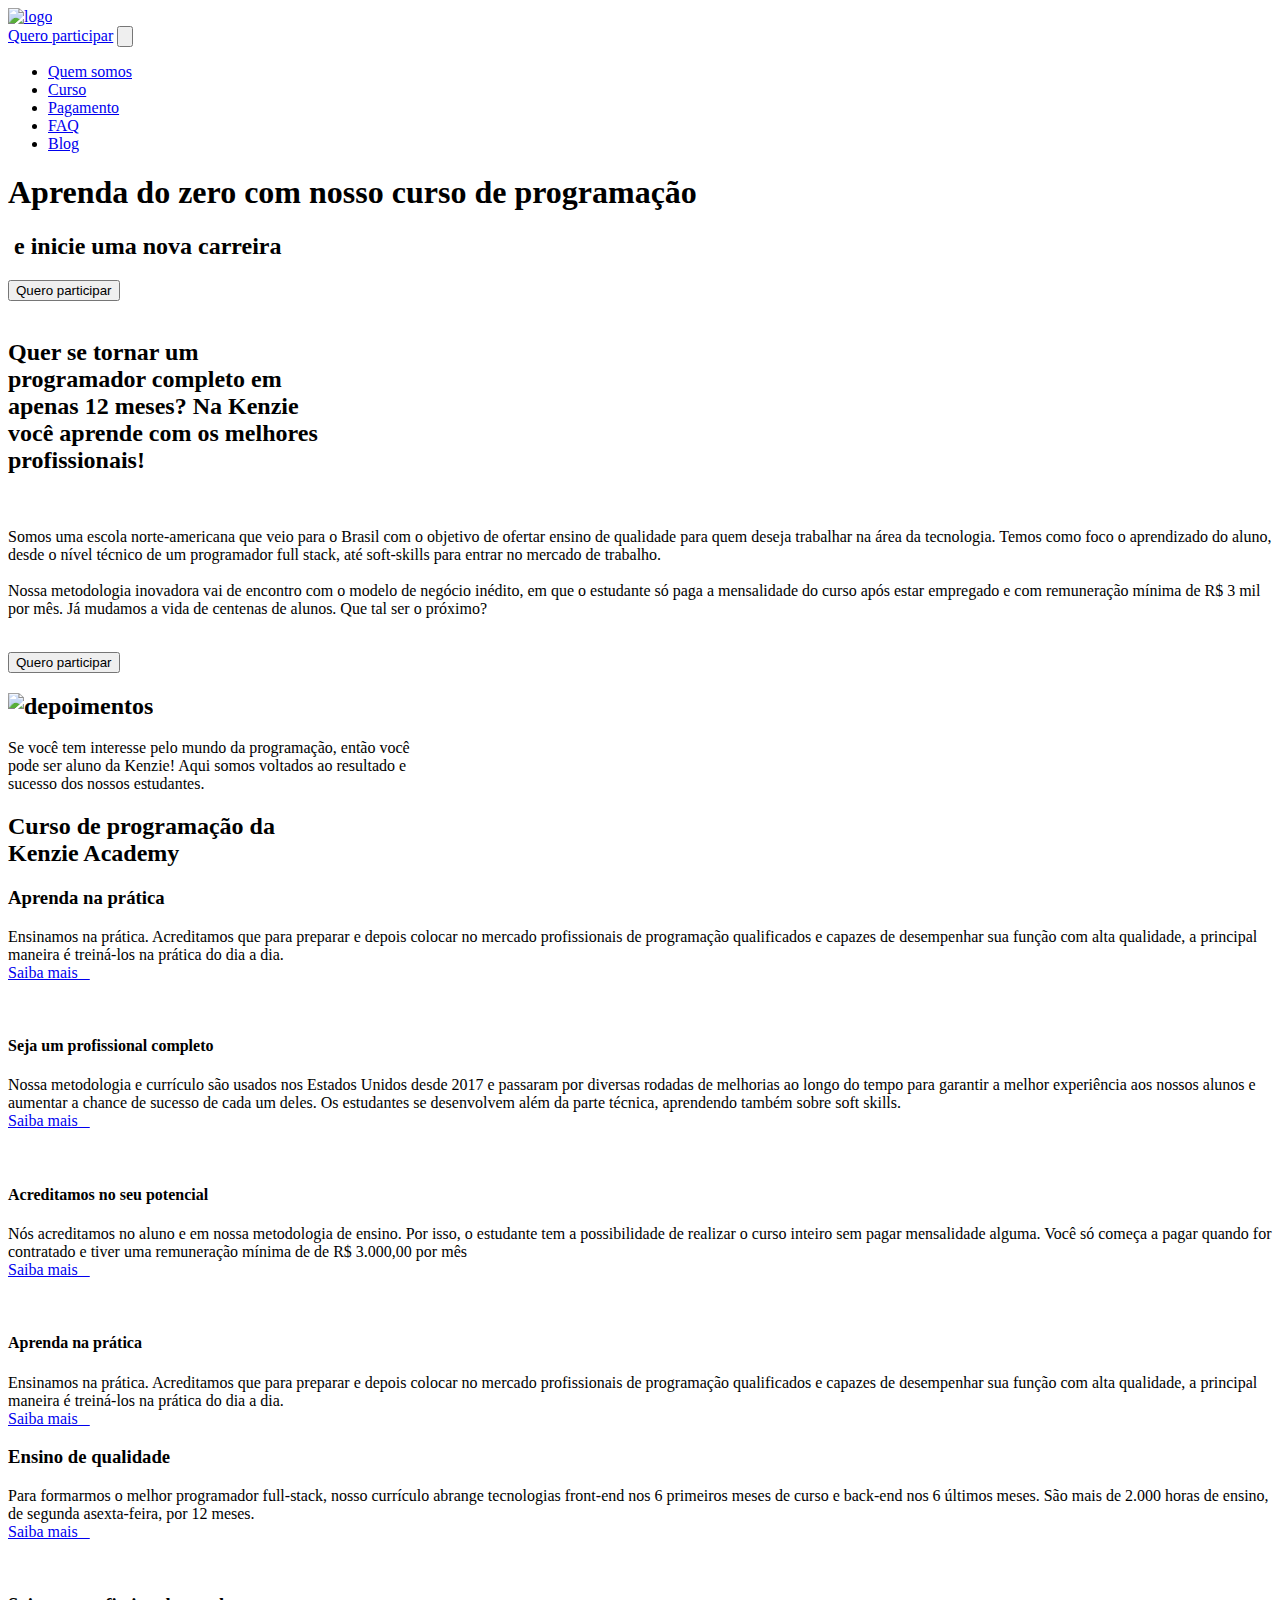
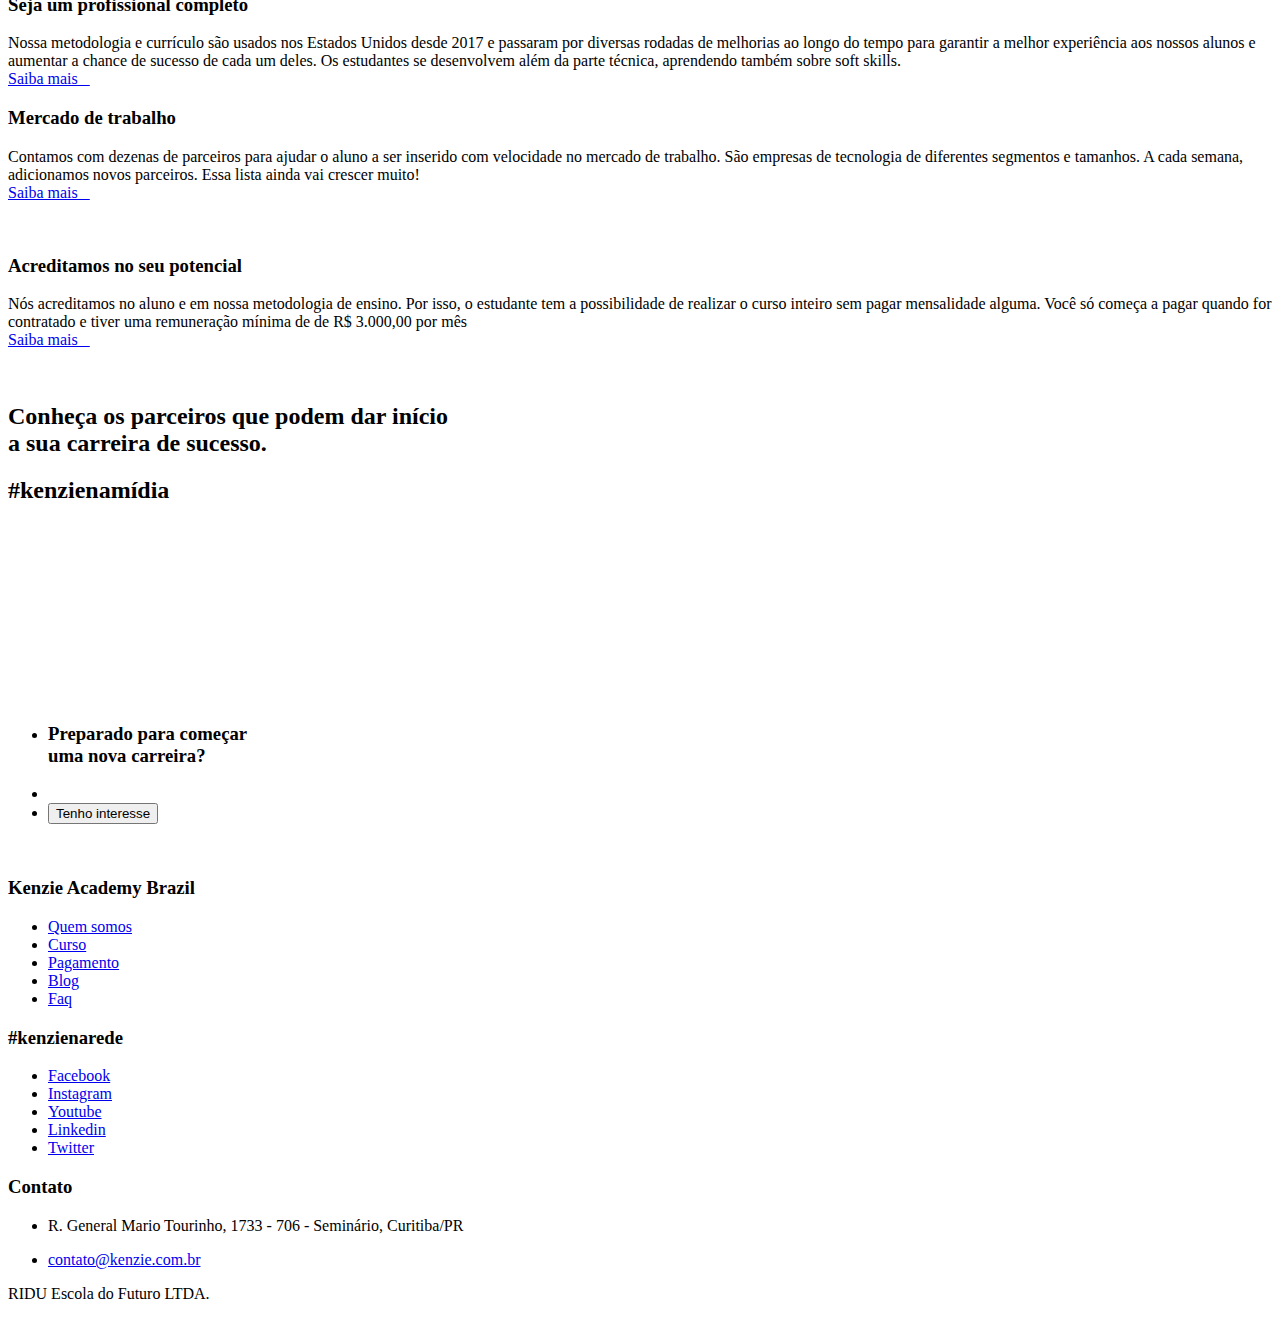
==== index.html @ a4f698b7 "feat: links change" ====
<!DOCTYPE html>
<html lang="en">
  <head>
    <!-- Required meta tags -->
    <meta charset="utf-8" />
    <meta
      name="viewport"
      content="width=device-width, initial-scale=1, shrink-to-fit=no"
    />
    <meta property="og:url" content="https://kenzie.com.br" />

    <meta property="og:type" content="website" />
    <meta
      name="keywords"
      content="Kenzie Academy;Kenzie;curso de programação"
    />
    <meta
      name="description"
      content="Torne-se um desenvolvedor em 12 meses com o curso de programação online da Kenzie Academy Brasil e comece a pagar após estar empregado. Confira!"
    />
    <meta
      property="og:title"
      content="Kenzie Academy Brasil - Aprenda programação em 12 meses"
    />
    <meta
      property="og:site_name"
      content="Comece aqui sua carreira em tecnologia! | Kenzie Academy Brazil"
    />
    <meta
      property="og:description"
      content="Torne-se um desenvolvedor em 12 meses com o curso de programação online da Kenzie Academy Brasil e comece a pagar após estar empregado. Confira!"
    />
    <meta property="og:image" content="site-miniatura.png" />

    <meta
      name="google-site-verification"
      content="zRpAAmIwYJ92muT7FJty8yEGQP0RwvdbhEOCp7cR6bg"
    />

    <!-- Google Tag Manager -->
    <script>
      (function (w, d, s, l, i) {
        w[l] = w[l] || [];
        w[l].push({
          "gtm.start": new Date().getTime(),
          event: "gtm.js",
        });
        var f = d.getElementsByTagName(s)[0],
          j = d.createElement(s),
          dl = l != "dataLayer" ? "&l=" + l : "";
        j.async = true;
        j.src = "https://www.googletagmanager.com/gtm.js?id=" + i + dl;
        f.parentNode.insertBefore(j, f);
      })(window, document, "script", "dataLayer", "GTM-NB5L2PM");
    </script>

    <!-- Bootstrap CSS -->

    <link rel="stylesheet" href="css/bootstrap.min.css" />
    <link rel="stylesheet" href="css/style.css" />
    <link rel="stylesheet" href="css/aos.scss" />
    <link rel="stylesheet" href="css/aos.css" />
    <link rel="stylesheet" href="css/responsive.css" />
    <link rel="icon" href="images/favicon.png" type="image/png" sizes="16x16" />
    <link
      rel="stylesheet"
      href="https://cdnjs.cloudflare.com/ajax/libs/OwlCarousel2/2.3.4/assets/owl.carousel.css"
    />
    <link
      rel="stylesheet"
      href="https://cdnjs.cloudflare.com/ajax/libs/OwlCarousel2/2.3.4/assets/owl.theme.default.css"
    />
    <link
      href="https://fonts.googleapis.com/css2?family=Montserrat:wght@300;400;500;600;700&display=swap"
      rel="stylesheet"
    />
    <title>Kenzie Academy Brasil: Curso de Programação Online</title>
    <!-- Google Tag Manager -->
    <script>
      (function (w, d, s, l, i) {
        w[l] = w[l] || [];
        w[l].push({ "gtm.start": new Date().getTime(), event: "gtm.js" });
        var f = d.getElementsByTagName(s)[0],
          j = d.createElement(s),
          dl = l != "dataLayer" ? "&l=" + l : "";
        j.async = true;
        j.src = "https://www.googletagmanager.com/gtm.js?id=" + i + dl;
        f.parentNode.insertBefore(j, f);
      })(window, document, "script", "dataLayer", "GTM-NB5L2PM");
    </script>
    <!-- End Google Tag Manager -->
  </head>
  <body>
    <!-- Google Tag Manager (noscript) -->
    <noscript
      ><iframe
        src="https://www.googletagmanager.com/ns.html?id=GTM-NB5L2PM"
        height="0"
        width="0"
        style="display: none; visibility: hidden"
      ></iframe
    ></noscript>
    <!-- End Google Tag Manager (noscript) -->
    <!-- //========================================================================================
/*                                                                                      *
 *                                  header starts here                                  *
 *                                                                                      */
//========================================================================================
 -->

 <header class="header sub-header">
  <nav class="navbar fixed-top navbar-light navbar-expand-lg">
    <div class="container">
      <a class="navbar-brand" href="https://kenzie.com.br/">
        <img src="images/logoblue.svg" alt="logo" class="logo" />
      </a>
      <div class="d-flex flex-row order-2 order-lg-3">
        <a
          href="https://formulario.kenzie.com.br/inscricao-kenzie-mar21"
          class="btn btn-purple btn-primary btn-navbar"
          >Quero participar</a
        >

        <button
          class="navbar-toggler"
          type="button"
          data-toggle="collapse"
          data-target="#navbarNavDropdown"
        >
          <img src="images/hamburger.png" alt="" class="hamburger" />
        </button>
      </div>
      <div
        class="collapse navbar-collapse order-3 order-lg-2"
        id="navbarNavDropdown"
      >
        <ul class="navbar-nav ml-auto">
          <li class="nav-item">
            <a
              class="nav-link active"
              href="https://kenzie.com.br/quem-somos.html"
              title="Quem somos"
              >Quem somos</a
            >
          </li>
          <li class="nav-item">
            <a
              class="nav-link"
              href="https://kenzie.com.br/curriculo.html"
              title="Curso"
              >Curso</a
            >
          </li>
          <li class="nav-item">
            <a
              class="nav-link"
              href="https://kenzie.com.br/pagamento.html"
              title="Pagamento"
              >Pagamento</a
            >
          </li>
          <li class="nav-item">
            <a
              class="nav-link"
              href="https://kenzie.com.br/faq.html"
              title="FAQ"
              >FAQ  </a
            >
          </li>
          <li class="nav-item">
            <a class="nav-link" href="https://kenzie.com.br/blog/" title="Blog">Blog</a>
          </li>
        </ul>
      </div>
    </div>
  </nav>
</header>
    <!-- //========================================================================================
/*                                                                                      *
 *                                  banner starts here                                  *
 *                                                                                      */
//========================================================================================
 -->
  <section class="home-banner">
    <div class="container">
      <div class="row align-items-center">
        <div class="col-md-6">
          <h1 class="home-banner-h1">Aprenda do zero com nosso curso de programação</h1>
          <h2 class="home-banner-h2">
            &nbsp;e inicie uma nova carreira
          </h2>
          <a href="https://formulario.kenzie.com.br/inscricao-kenzie-mar21"
            ><button class="btn btn-purple btn-primary home-banner-button">
              Quero participar
            </button></a
          >
        </div>
        <div class="col-md-6">
          <div class="img-cover-home">
            <picture>
            <img src="images/banner-isa-pegoraro.png" alt="" class="img-fluid banner-img-home" />
            </picture>
          </div>
        </div>
      </div>
    </div>
  </section>
    <!-- //========================================================================================
/*                                                                                      *
 *                                  Quer se tornar                                 *
 *                                                                                      */
//========================================================================================
 -->
    <section class="quer-torner" id="quer-below">
      <div class="container">
        <div class="row align-items-center">
          <div class="col-lg-6">
            <h2 class="tornar-h2">
              Quer se tornar um
              <span class="quer-none"><br /></span> programador completo em<span
                class="quer-none"
                ><br
              /></span>
              apenas 12 meses? Na Kenzie
              <span class="quer-none"><br /></span> você aprende com os melhores
              <span class="quer-none"><br /></span> profissionais!
            </h2>
            <img src="images/LINES.png" alt="" class="multi-lines" />
            
            <img
              src="images/st.svg"
              alt=""
              class="ka-sticker"
              data-aos="fade-right"
              data-aos-easing="ease-in-sine"
              data-aos-duration="1000"
            />
          </div>
          <div class="col-lg-6" id="mbl-none">
            <p class=tornar-p>
              Somos uma escola norte-americana que veio para o Brasil com o
              objetivo de ofertar ensino de qualidade para quem deseja trabalhar
              na área da tecnologia. Temos como foco o aprendizado do aluno,
              desde o nível técnico de um programador full stack, até
              soft-skills para entrar no mercado de trabalho.
              <br /><br />
              Nossa metodologia inovadora vai de encontro com o modelo de
              negócio inédito, em que o estudante só paga a mensalidade do curso
              após estar empregado e com remuneração mínima de R$ 3 mil por mês.
              Já mudamos a vida de centenas de alunos. Que tal ser o próximo?
            </p>
            <br />
            <a href="https://formulario.kenzie.com.br/inscricao-kenzie-mar21"
              ><button class="btn btn-purple btn-primary somos-button">
                Quero participar
              </button></a
            >
          </div>
        </div>
      </div>
    </section>
    <!-- //========================================================================================
/*                                                                                      *
 *                                  depoimentos                                *
 *                                                                                      */
//========================================================================================
 -->
    <section class="depoimentos">
      <div class="container">
        <div class="row">
          <div class="col-12">
            <h2>
              <img
                src="images/depoimentos.svg"
                alt="depoimentos"
                class="d-block mx-auto depo-sticker"
              />
            </h2>
            <p class="text-center depoi-para">
              Se você tem interesse pelo mundo da programação, então você
              <span class="depoi-none"><br /></span> pode ser aluno da Kenzie!
              Aqui somos voltados ao resultado e
              <span class="depoi-none"><br /></span> sucesso dos nossos
              estudantes.
            </p>
          </div>
        </div>
        <div class="row" id="owl-innero">
          <div class="owl-carousel big-carousel">

            <div class="item">
              <div class="col-12">
                <div class="carousel-padd">
                  <img
                    src="images/comma.png"
                    alt=""
                    class="d-block mx-auto comma"
                  />
                  <img src="images/carous5-img.png" alt="" class="imgizer" />
                  <p class="detail-para">
                    Eu já queria mudar de carreira, justamente para 
                    colocar minha vida financeira em ordem.
                    Quando a Kenzie apareceu com o modelo ISA de pagamento,
                    foi a minha solução. Agora eu faço um curso de qualidade,
                    e so pago ele, quando entrar no mercado, ganhando um bom salário.
                  </p>
                </div>
                <p class="text-right below-spara">
                  Mariana antunes <br />
                  Aluna<br />
                  Kenzie Academy Brasil
                </p>
              </div>
              <!--  -->
            </div>
            <div class="item">
              <div class="col-12">
                <div class="carousel-padd">
                  <img
                    src="images/comma.png"
                    alt=""
                    class="d-block mx-auto comma"
                  />
                  <img src="images/carous6-img.png" alt="" class="imgizer" />
                  <p class="detail-para">
                    Uma das coisas mais importantes que eu aprendi
                    na Kenzie foi a não desistir mesmo diante das dificuldades,
                    por isso eu amo estudar aqui, porque o ensino vai muito além
                    de habilidades técnicas, entregas de trabalhos e notas!
                  </p>
                </div>
                <p class="text-right below-spara">
                  Franciele Cristine <br />
                  Aluna<br />
                  Kenzie Academy Brasil
                </p>
              </div>
              <!--  -->
            </div>
            <div class="item">
              <div class="col-12">
                <div class="carousel-padd">
                  <img
                    src="images/comma.png"
                    alt=""
                    class="d-block mx-auto comma"
                  />
                  <img src="images/carous7-img.png" alt="" class="imgizer" />
                  <p class="detail-para">
                    Estudar na Kenzie é desenvolver autonomia
                    e autossuficiência nos estudos de tecnologia.
                    Aprendemos a desenvolver nossas habilidades técnicas no dia 
                    a dia, com a construção de projetos individuais e em grupo.
                  </p>
                </div>
                <p class="text-right below-spara">
                  Augusto Pietroski <br />
                  Aluno<br />
                  Kenzie Academy Brasil
                </p>
              </div>
              <!--  -->
            </div>
            <div class="item">
              <div class="col-12">
                <div class="carousel-padd">
                  <img
                    src="images/comma.png"
                    alt=""
                    class="d-block mx-auto comma"
                  />
                  <img src="images/carous1-img.png" alt="" class="imgizer" />
                  <p class="detail-para">
                    Eu estava procurando há um bom tempo cursos na área da
                    programação, mas não encontrava nada no formato que eu
                    queria, que englobasse várias linguagens e que não exigisse
                    nenhum conhecimento prévio em programação.
                  </p>
                </div>
                <p class="text-right below-spara">
                  Carolina Dargel <br />
                  Aluna<br />
                  Kenzie Academy Brasil
                </p>
              </div>
              <!--  -->
            </div>
            <div class="item">
              <div class="col-12">
                <div class="carousel-padd">
                  <img
                    src="images/comma.png"
                    alt=""
                    class="d-block mx-auto comma"
                  />
                  <img src="images/carous2-img.png" alt="" class="imgizer" />
                  <p class="detail-para t42">
                    Venha para a Kenzie! Em um ano você será um Desenvolvedor
                    Full-Stack.
                  </p>
                </div>
                <p class="text-right below-spara">
                  Roni Pellenz <br />
                  Aluno<br />
                  Kenzie Academy Brasil
                </p>
              </div>
              <!--  -->
            </div>
            <div class="item">
              <div class="col-12">
                <div class="carousel-padd">
                  <img
                    src="images/comma.png"
                    alt=""
                    class="d-block mx-auto comma"
                  />
                  <img src="images/carous3-img.png" alt="" class="imgizer" />
                  <p class="detail-para t24">
                    Se você quer vir para a Kenzie, não tenha medo. Pode vir
                    porque a programação que você precisa é prática, você
                    precisa saber usar o código. E a Kenzie vai te ensinar isso.
                  </p>
                </div>
                <p class="text-right below-spara">
                  Luiz Mileck <br />
                  Aluno<br />
                  Kenzie Academy Brasil
                </p>
              </div>
              <!--  -->
            </div>
            <div class="item">
              <div class="col-12">
                <div class="carousel-padd">
                  <img
                    src="images/comma.png"
                    alt=""
                    class="d-block mx-auto comma"
                  />
                  <img src="images/carous4-img.png" alt="" class="imgizer" />
                  <p class="detail-para">
                    Se o seu sonho é se tornar um desenvolvedor de software, se
                    você está procurando um curso que seja prático e que
                    realmente tenha o compromisso de te profissionalizar, a
                    Kenzie é o lugar certo para você.
                  </p>
                </div>
                <p class="text-right below-spara">
                  Raphael Carneiro <br />
                  Aluno<br />
                  Kenzie Academy Brasil
                </p>
              </div>
              <!--  -->
            </div>
            
          </div>
        </div>
        
        </div>
        
      </div>
    </section>
    <!-- //========================================================================================
/*                                                                                      *
 *                                  Curso                                *
 *                                                                                      */
//========================================================================================
 -->
    <section class="curso">
      <div class="container">
        <div class="row">
          <div class="col-12">
            <h2 class="curso-heading text-center">
              Curso de programação da
              <span class="curso-none"><br /> </span> Kenzie Academy
            </h2>
          </div>
          <!-- //========================================================================================
/*                                                                                      *
 *                                  Badass structure                                *
 *                                                                                      */
//========================================================================================
 -->
          <div class="col-lg-6 nine-none">
            <div
              class="col-12 paddingize"
              data-aos="fade-right"
              data-aos-easing="ease-in-sine"
              data-aos-duration="1000"
            >
              <h3 class="apr-heading">Aprenda na prática</h3>
              <p class="saiba-para">
                Ensinamos na prática. Acreditamos que para preparar e depois
                colocar no mercado profissionais de programação qualificados e
                capazes de desempenhar sua função com alta qualidade, a
                principal maneira é treiná-los na prática do dia a dia.
                <br />
                <a
                  href="https://kenzie.com.br/curriculo.html"
                  class="float-right"
                  >Saiba mais &nbsp;&nbsp;<i class="fas fa-arrow-right"></i
                ></a>
              </p>
            </div>
            <div
              class="col-12 text-right paddingize"
              data-aos="fade-right"
              data-aos-easing="ease-in-sine"
              data-aos-duration="1000"
            >
              <img
                src="images/02.svg"
                alt=""
                class="img-fluid img-right img-two"
              />
            </div>
            <div
              class="col-12 paddingize para-top"
              data-aos="fade-right"
              data-aos-easing="ease-in-sine"
              data-aos-duration="1000"
            >
              <h4 class="apr-heading">Seja um profissional completo</h4>
              <p class="saiba-para">
                Nossa metodologia e currículo são usados nos Estados Unidos
                desde 2017 e passaram por diversas rodadas de melhorias ao longo
                do tempo para garantir a melhor experiência aos nossos alunos e
                aumentar a chance de sucesso de cada um deles. Os estudantes se
                desenvolvem além da parte técnica, aprendendo também sobre soft
                skills.
                <br />
                <a
                  href="https://kenzie.com.br/curriculo.html"
                  class="float-right"
                  >Saiba mais &nbsp;&nbsp;<i class="fas fa-arrow-right"></i
                ></a>
              </p>
            </div>
            <div
              class="col-12 text-right paddingize"
              data-aos="fade-right"
              data-aos-easing="ease-in-sine"
              data-aos-duration="1000"
            >
              <img
                src="images/04.svg"
                alt=""
                class="img-fluid img-right img-fourth"
              />
            </div>
            <div
              class="col-12 paddingize para-top"
              data-aos="fade-right"
              data-aos-easing="ease-in-sine"
              data-aos-duration="1000"
            >
              <h4 class="apr-heading">Acreditamos no seu potencial</h4>
              <p class="saiba-para">
                Nós acreditamos no aluno e em nossa metodologia de ensino. Por
                isso, o estudante tem a possibilidade de realizar o curso
                inteiro sem pagar mensalidade alguma. Você só começa a pagar
                quando for contratado e tiver uma remuneração mínima de de R$
                3.000,00 por mês
                <br />
                <a
                  href="https://kenzie.com.br/pagamento.html"
                  class="float-right"
                  >Saiba mais &nbsp;&nbsp;<i class="fas fa-arrow-right"></i
                ></a>
              </p>
            </div>
          </div>
          <!-- 
                    ///////////////////////////////////////
                    second  that is to be display on  mobile
                    ////////////////////////////////////////
                 -->
          <div class="col-lg-6 ninty-nine">
            <div class="col-12 paddingize no1 nine-none">
              <div
                data-aos="fade-left"
                data-aos-easing="ease-in-sine"
                data-aos-duration="1000"
              >
                <img src="images/01.svg" alt="" class="img-fluid img-first" />
              </div>
            </div>
            <div class="col-12 paddingize no1 desktop-none">
              <div
                data-aos="fade-right"
                data-aos-easing="ease-in-sine"
                data-aos-duration="1000"
              >
                <h4 class="apr-heading">Aprenda na prática</h4>
                <p class="saiba-para">
                  Ensinamos na prática. Acreditamos que para preparar e depois
                  colocar no mercado profissionais de programação qualificados e
                  capazes de desempenhar sua função com alta qualidade, a
                  principal maneira é treiná-los na prática do dia a dia.
                  <br />
                  <a
                    href="https://kenzie.com.br/curriculo.html"
                    class="float-right"
                    >Saiba mais &nbsp;&nbsp;<i class="fas fa-arrow-right"></i
                  ></a>
                </p>
              </div>
            </div>
            <div class="col-12 paddingize no2 para-top">
              <div
                data-aos="fade-left"
                data-aos-easing="ease-in-sine"
                data-aos-duration="1000"
              >
                <h3 class="apr-heading">Ensino de qualidade</h3>
                <p class="saiba-para">
                  Para formarmos o melhor programador full-stack, nosso
                  currículo abrange tecnologias front-end nos 6 primeiros meses
                  de curso e back-end nos 6 últimos meses. São mais de 2.000
                  horas de ensino, de segunda asexta-feira, por 12 meses.
                  <br />
                  <a
                    href="https://kenzie.com.br/curriculo.html"
                    class="float-right"
                    >Saiba mais &nbsp;&nbsp;<i class="fas fa-arrow-right"></i
                  ></a>
                </p>
              </div>
            </div>
            <div class="col-12 paddingize no3 nine-none">
              <div
                data-aos="fade-left"
                data-aos-easing="ease-in-sine"
                data-aos-duration="1000"
              >
                <img src="images/03.svg" alt="" class="img-fluid img-second" />
              </div>
            </div>
            <div class="col-12 paddingize para-top no3 desktop-none">
              <div
                data-aos="fade-right"
                data-aos-easing="ease-in-sine"
                data-aos-duration="1000"
              >
                <h3 class="apr-heading">Seja um profissional completo</h3>
                <p class="saiba-para">
                  Nossa metodologia e currículo são usados nos Estados Unidos
                  desde 2017 e passaram por diversas rodadas de melhorias ao
                  longo do tempo para garantir a melhor experiência aos nossos
                  alunos e aumentar a chance de sucesso de cada um deles. Os
                  estudantes se desenvolvem além da parte técnica, aprendendo
                  também sobre soft skills.
                  <br />
                  <a
                    href="https://kenzie.com.br/curriculo.html"
                    class="float-right"
                    >Saiba mais &nbsp;&nbsp;<i class="fas fa-arrow-right"></i
                  ></a>
                </p>
              </div>
            </div>
            <div class="col-12 paddingize no4 para-top">
              <div
                data-aos="fade-left"
                data-aos-easing="ease-in-sine"
                data-aos-duration="1000"
              >
                <h3 class="apr-heading">Mercado de trabalho</h3>
                <p class="saiba-para">
                  Contamos com dezenas de parceiros para ajudar o aluno a ser
                  inserido com velocidade no mercado de trabalho. São empresas
                  de tecnologia de diferentes segmentos e tamanhos. A cada
                  semana, adicionamos novos parceiros. Essa lista ainda vai
                  crescer muito!
                  <br />
                  <a
                    href="https://kenzie.com.br/pagamento.html"
                    class="float-right"
                    >Saiba mais &nbsp;&nbsp;<i class="fas fa-arrow-right"></i
                  ></a>
                </p>
              </div>
            </div>
            <div class="col-12 paddingize no5 nine-none last-none">
              <div
                data-aos="fade-left"
                data-aos-easing="ease-in-sine"
                data-aos-duration="1000"
              >
                <img
                  src="images/05.svg"
                  alt=""
                  class="img-fluid img-left img-fifth"
                />
              </div>
            </div>
            <div class="col-12 paddingize para-top no5 desktop-none">
              <div
                data-aos="fade-right"
                data-aos-easing="ease-in-sine"
                data-aos-duration="1000"
              >
                <h3 class="apr-heading">Acreditamos no seu potencial</h3>
                <p class="saiba-para">
                  Nós acreditamos no aluno e em nossa metodologia de ensino. Por
                  isso, o estudante tem a possibilidade de realizar o curso
                  inteiro sem pagar mensalidade alguma. Você só começa a pagar
                  quando for contratado e tiver uma remuneração mínima de de R$
                  3.000,00 por mês
                  <br />
                  <a
                    href="https://kenzie.com.br/pagamento.html"
                    class="float-right"
                    >Saiba mais &nbsp;&nbsp;<i class="fas fa-arrow-right"></i
                  ></a>
                </p>
              </div>
            </div>
          </div>
        </div>
      </div>
    </section>
    
    <!-- //========================================================================================
/*                                                                                      *
 *                                  conheca                             *
 *                                                                                      */
//========================================================================================
 -->
    <section class="conheca">
      <div class="container">
        <div class="row">
          <img
            src="images/kenzie.svg"
            alt=""
            class="kenzie"
            data-aos="fade-right"
            data-aos-easing="ease-in-sine"
            data-aos-duration="1500"
          />
          <div class="col-12">
            <h2 class="conheca-heading text-center">
              Conheça os parceiros que podem dar início
              <span class="conheca-none"><br /></span> a sua carreira de
              sucesso.
            </h2>
          </div>
          <div class="owl-carousel sm-carousel">
            <div class="item">
              <figure>
                <img src="images/james.png " alt=" " class="conheca-img" />
              </figure>
            </div>

            <div class="item">
              <figure>
                <img src="images/ebanx.png " alt=" " class="conheca-img" />
              </figure>
            </div>

            <div class="item">
              <figure>
                <img src="images/softplan.png " alt=" " class="conheca-img" />
              </figure>
            </div>

            <div class="item">
              <figure>
                <img
                  src="images/paranabanco.png "
                  alt=" "
                  class="conheca-img"
                />
              </figure>
            </div>

            <div class="item">
              <figure>
                <img
                  src="images/LogoCreditas@300x-8.png"
                  alt=" "
                  class="conheca-img"
                />
              </figure>
            </div>

            <div class="item">
              <figure>
                <img src="images/bari.png" alt=" " class="conheca-img" />
              </figure>
            </div>

            <div class="item">
              <figure>
                <img
                  src="images/grupo-barigui.png"
                  alt=" "
                  class="conheca-img"
                />
              </figure>
            </div>

            <div class="item">
              <figure>
                <img src="images/cplug.png" alt=" " class="conheca-img" />
              </figure>
            </div>

            <div class="item">
              <figure>
                <img src="images/socialwave.png" alt=" " class="conheca-img" />
              </figure>
            </div>

            <div class="item">
              <figure>
                <img src="images/bcredi.png" alt=" " class="conheca-img" />
              </figure>
            </div>

            <div class="item">
              <figure>
                <img
                  src="images/logo vitto 2017.png"
                  alt=" "
                  class="conheca-img"
                />
              </figure>
            </div>

            <div class="item">
              <figure>
                <img src="images/lar app.png" alt=" " class="conheca-img" />
              </figure>
            </div>

            <div class="item">
              <figure>
                <img src="images/esparta01.png" alt=" " class="conheca-img" />
              </figure>
            </div>

            <div class="item">
              <figure>
                <img
                  src="images/logo_H-V_ateliware.png"
                  alt=" "
                  class="conheca-img"
                />
              </figure>
            </div>

            <div class="item">
              <figure>
                <img src="images/vhsys.png" alt=" " class="conheca-img" />
              </figure>
            </div>

            <div class="item">
              <figure>
                <img
                  src="images/logo-horiz-RGB-01 (1).png"
                  alt=" "
                  class="conheca-img"
                />
              </figure>
            </div>
          </div>
        </div>
      </div>
    </section>
    <!-- //========================================================================================
/*                                                                                      *
 *                                  #kenzienamídia                             *
 *                                                                                      */
//========================================================================================
 -->
    <section class="kenzienamidia">
      <div class="container">
        <div class="row justify-content-center align-items-center">
          <div class="col-lg-12">
            <h2 class="text-center">#kenzienamídia</h2>
          </div>
        </div>
        <div class="row justify-content-center align-items-center coverto">
          <div class="col">
            <a
              href="https://startupi.com.br/2019/12/escola-de-programacao-kenzie-academy-chega-ao-brasil-e-so-cobrara-quando-alunos-conseguirem-remuneracao-de-r-3-mil/"
              target="_blank"
              ><img
                src="images/startupi.png"
                alt=""
                class="img-fluid startii-img"
            /></a>
          </div>
          <div class="col">
            <a
              href="https://forbes.com.br/colunas/2019/12/exclusivo-kenzie-quer-substituir-universidade-no-brasil-com-cursos-tecnicos/"
              target="_blank"
              ><img src="images/forbes.png" alt="" class="img-fluid starti-img"
            /></a>
          </div>
          <div class="col">
            <a
              href="https://www.gazetadopovo.com.br/vozes/parana-sa/kenzie-curitiba-programacao/"
              target="_blank"
              ><img
                src="images/logo-gazeta-do-povo.png"
                alt=""
                class="img-fluid starti-img"
            /></a>
          </div>
          <div class="col">
            <a
              href="https://www.tribunapr.com.br/noticias/curso-de-programacao-em-curitiba-so-cobra-mensalidade-apos-aluno-ter-salario-de-r-3-mil/?utm_source=facebook&utm_medium=midia-social&utm_campaign=tribuna&fbclid=IwAR3-slXOfFGkwXyIExMg0FnFm-sfxNrxkPFT--3zoWacocmRiHglo7oqMJk"
              target="_blank"
              ><img
                src="images/tribuna.svg"
                alt=""
                class="img-fluid starti-img"
            /></a>
          </div>
          <div class="col">
            <a
              href="https://exame.com.br/negocios/releases/kenzie-academy-expande-se-internacionalmente-e-abre-campus-no-brasil/"
              target="_blank"
              ><img src="images/exame.png" alt="" class="img-fluid starti-img"
            /></a>
          </div>
        </div>
        <!--  -->
        <div class="row justify-content-center align-items-center coverto-mbl">
          <div class="col-6">
            <a
              href="https://startupi.com.br/2019/12/escola-de-programacao-kenzie-academy-chega-ao-brasil-e-so-cobrara-quando-alunos-conseguirem-remuneracao-de-r-3-mil/"
              target="_blank"
              ><img
                src="images/startupi.png"
                alt=""
                class="img-fluid starti-mbl"
            /></a>
          </div>
          <div class="col-6">
            <a
              href="https://forbes.com.br/colunas/2019/12/exclusivo-kenzie-quer-substituir-universidade-no-brasil-com-cursos-tecnicos/"
              target="_blank"
              ><img
                src="images/forbes.png"
                alt=""
                class="img-fluid starti-mbl float-right"
            /></a>
          </div>
          <div class="col-6">
            <a
              href="https://www.gazetadopovo.com.br/vozes/parana-sa/kenzie-curitiba-programacao/"
              target="_blank"
              ><img
                src="images/logo-gazeta-do-povo.png"
                alt=""
                class="img-fluid starti-mbl"
            /></a>
          </div>
          <div class="col-6">
            <a
              href="https://www.tribunapr.com.br/noticias/curso-de-programacao-em-curitiba-so-cobra-mensalidade-apos-aluno-ter-salario-de-r-3-mil/?utm_source=facebook&utm_medium=midia-social&utm_campaign=tribuna&fbclid=IwAR3-slXOfFGkwXyIExMg0FnFm-sfxNrxkPFT--3zoWacocmRiHglo7oqMJk"
              target="_blank"
              ><img
                src="images/tribuna.svg"
                alt=""
                class="img-fluid starti-mbl float-right"
            /></a>
          </div>
          <div class="col-6">
            <a
              href="https://exame.abril.com.br/negocios/releases/kenzie-academy-expande-se-internacionalmente-e-abre-campus-no-brasil/"
              target="_blank"
              ><img
                src="images/exame.png"
                alt=""
                class="img-fluid starti-mbl d-block mx-auto"
            /></a>
          </div>
        </div>
      </div>
    </section>

    <!-- //========================================================================================
/*                                                                                      *
 *                                  preparado                             *
 *                                                                                      */
//========================================================================================
 -->
    <section class="preparado">
      <div class="container">
        <div class="row">
          <div class="col-12 preparado-cover">
            <ul class="list-inline">
              <li class="list-inline-item">
                <h3>
                  Preparado para começar
                  <span class="pre-none"><br /></span> uma nova carreira?
                </h3>
              </li>
              <li class="list-inline-item">
                <img src="images/right-arrow.svg" alt="" class="arrowendo" />
              </li>
              <li class="list-inline-item">
                <a href="https://formulario.kenzie.com.br/inscricao-kenzie-mar21"
                  ><button class="btn btn-purple btn-primary">
                    Tenho interesse
                  </button></a
                >
              </li>
            </ul>
          </div>
        </div>
      </div>
    </section>
    <!-- //========================================================================================
/*                                                                                      *
 *                                  footer                             *
 *                                                                                      */
//========================================================================================
 -->
    <footer>
      <div class="container">
        <div class="row">
          <div class="col-lg-6">
            <img src="images/footer-logo.png" alt="" class="img-fluid" />
          </div>

          <div class="col-lg-2">
            <h3 class="footer-head">Kenzie Academy Brazil</h3>
            <ul class="list-unstyled">
              <li>
                <a
                  href="https://kenzie.com.br/quem-somos.html"
                  title="Quem Somos"
                  >Quem somos
                </a>
              </li>
              <li>
                <a href="https://kenzie.com.br/curriculo.html" title="Curso">
                  Curso
                </a>
              </li>
              <li>
                <a
                  href="https://kenzie.com.br/pagamento.html"
                  title="Pagamento"
                >
                  Pagamento
                </a>
              </li>
              <li>
                <a href="https://blog.kenzie.com.br/" title="Blog"> Blog </a>
              </li>
              <li>
                <a href="https://kenzie.com.br/faq.html" title="FAQ"> Faq</a>
              </li>
            </ul>
          </div>
          <div class="col-lg-2">
            <h3 class="footer-head">#kenzienarede</h3>
            <ul class="list-unstyled">
              <li>
                <a
                  href="https://www.facebook.com/kenzieacademybr/"
                  target="_blank"
                  >Facebook
                </a>
              </li>
              <li>
                <a
                  href="https://www.instagram.com/kenzieacademybr/"
                  target="_blank"
                >
                  Instagram
                </a>
              </li>
              <li>
                <a
                  href="https://www.youtube.com/channel/UC6rcCbDzhVoIm1V7WnwPDIQ?sub_confirmation=1"
                  target="_blank"
                >
                  Youtube
                </a>
              </li>
              <li>
                <a
                  href="https://www.linkedin.com/school/kenzie-academy-brasil/"
                  target="_blank"
                >
                  Linkedin
                </a>
              </li>
              <li>
                <a href="https://twitter.com/kenzie_br" target="_blank">
                  Twitter</a
                >
              </li>
            </ul>
          </div>
          <div class="col-lg-2">
            <h3 class="footer-head">Contato</h3>
            <ul class="list-unstyled">
              <li>
                <p>
                  R. General Mario Tourinho, 1733 - 706 - Seminário, Curitiba/PR
                </p>
              </li>
              <!-- <li>Telefone: <a class="numbero" href="tel:(41) 99232-9867">
                            (41) 99232-9867
                                   </a></li> -->
              <li>
                <a href="mailto:contato@kenzie.com.br">contato@kenzie.com.br</a>
              </li>
            </ul>
          </div>
        </div>
      </div>
    </footer>
    <div class="coyright">
      <p>RIDU Escola do Futuro LTDA.</p>
    </div>

    <!-- //========================================================================================
/*                                                                                      *
 *                                  footer                             *
 *                                                                                      */
//========================================================================================
 -->

    <!-- Optional JavaScript -->
    <!-- jQuery first, then Popper.js, then Bootstrap JS -->
    <script src="js/jquery.min.js "></script>
    <script
      src="https://kit.fontawesome.com/c630e0b8dc.js"
      crossorigin="anonymous"
    ></script>
    <script src="js/popper.min.js "></script>
    <script src="js/bootstrap.min.js "></script>
    <script src="js/aos.js "></script>
    <script src="https://cdnjs.cloudflare.com/ajax/libs/OwlCarousel2/2.3.4/owl.carousel.js "></script>
    <script src="js/custom.js "></script>
    <script src="./js/owlcarousel.js"></script>
    <!-- Google Tag Manager (noscript) -->
    <noscript
      ><iframe
        src="https://www.googletagmanager.com/ns.html?id=GTM-NB5L2PM"
        height="0"
        width="0"
        style="display: none; visibility: hidden"
      ></iframe
    ></noscript>
    <!-- End Google Tag Manager (noscript) -->
    <!-- staging test: Davis update -->
  </body>
</html>
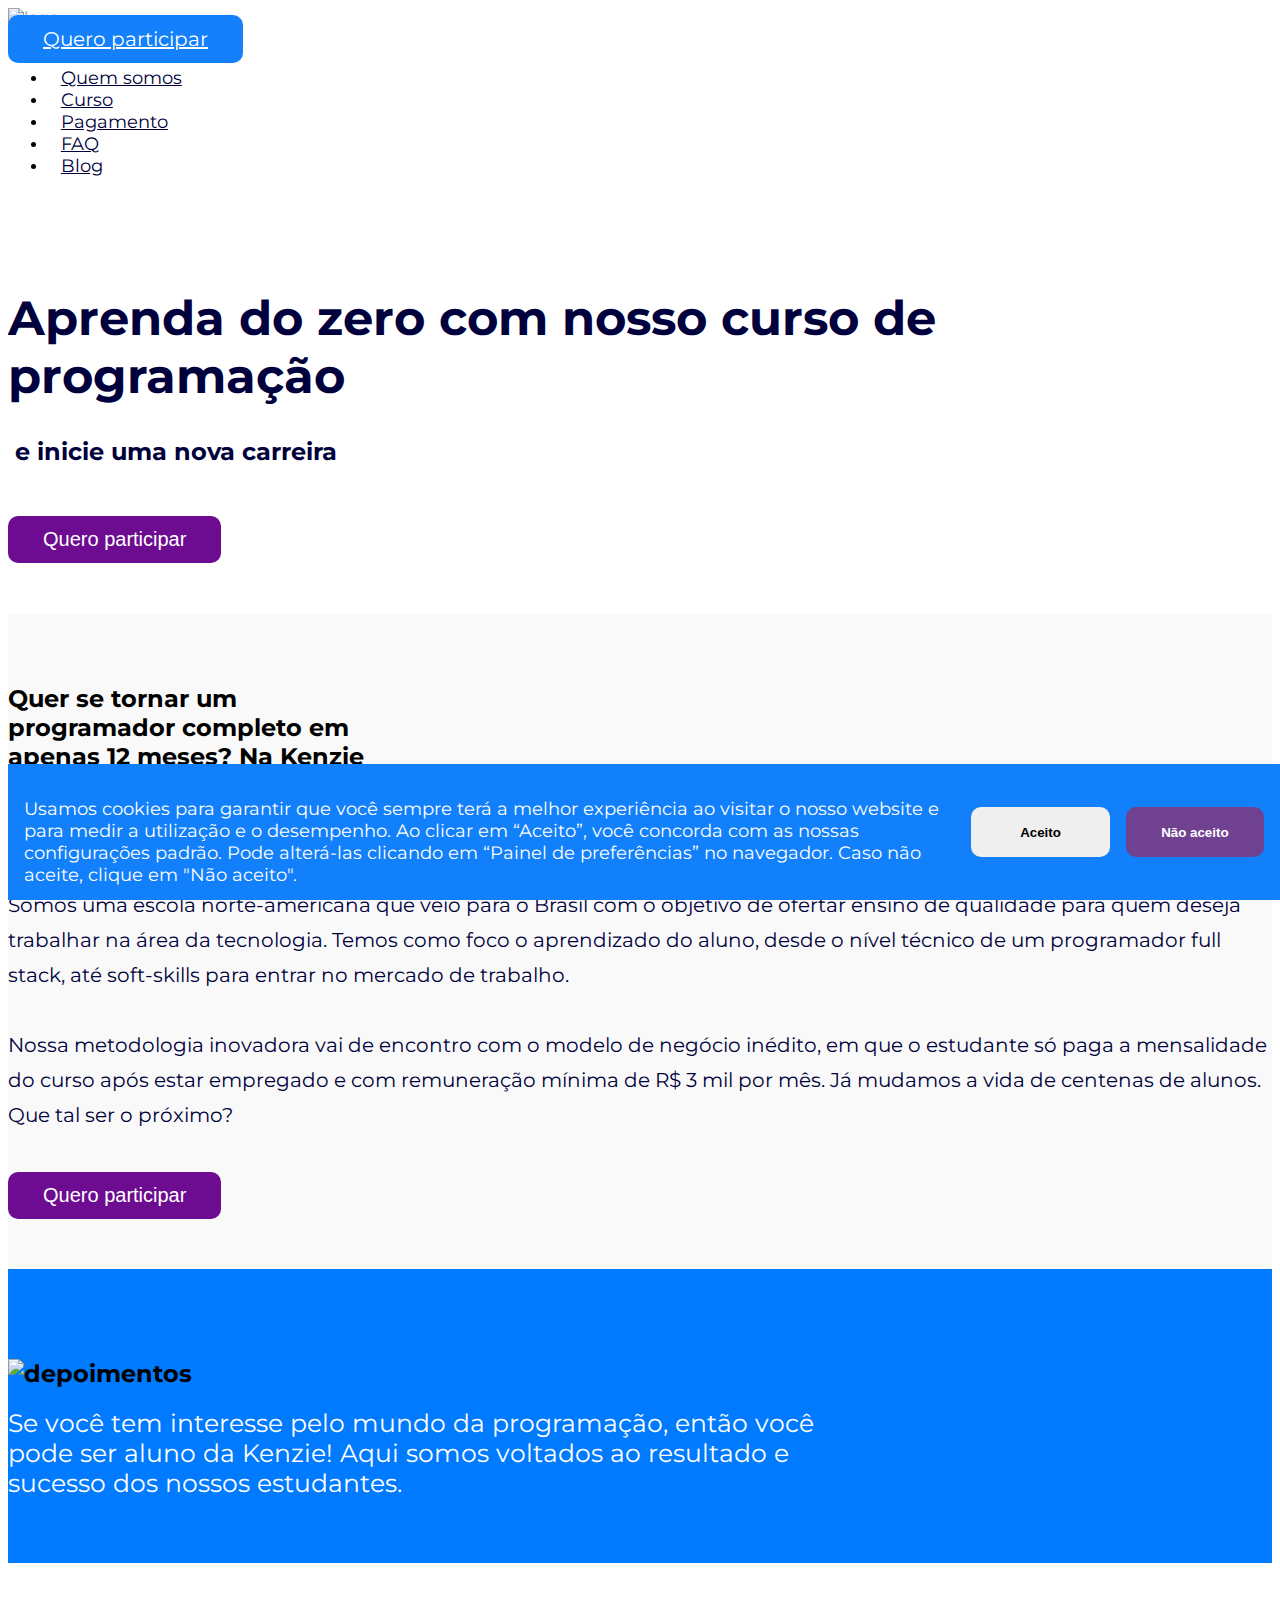
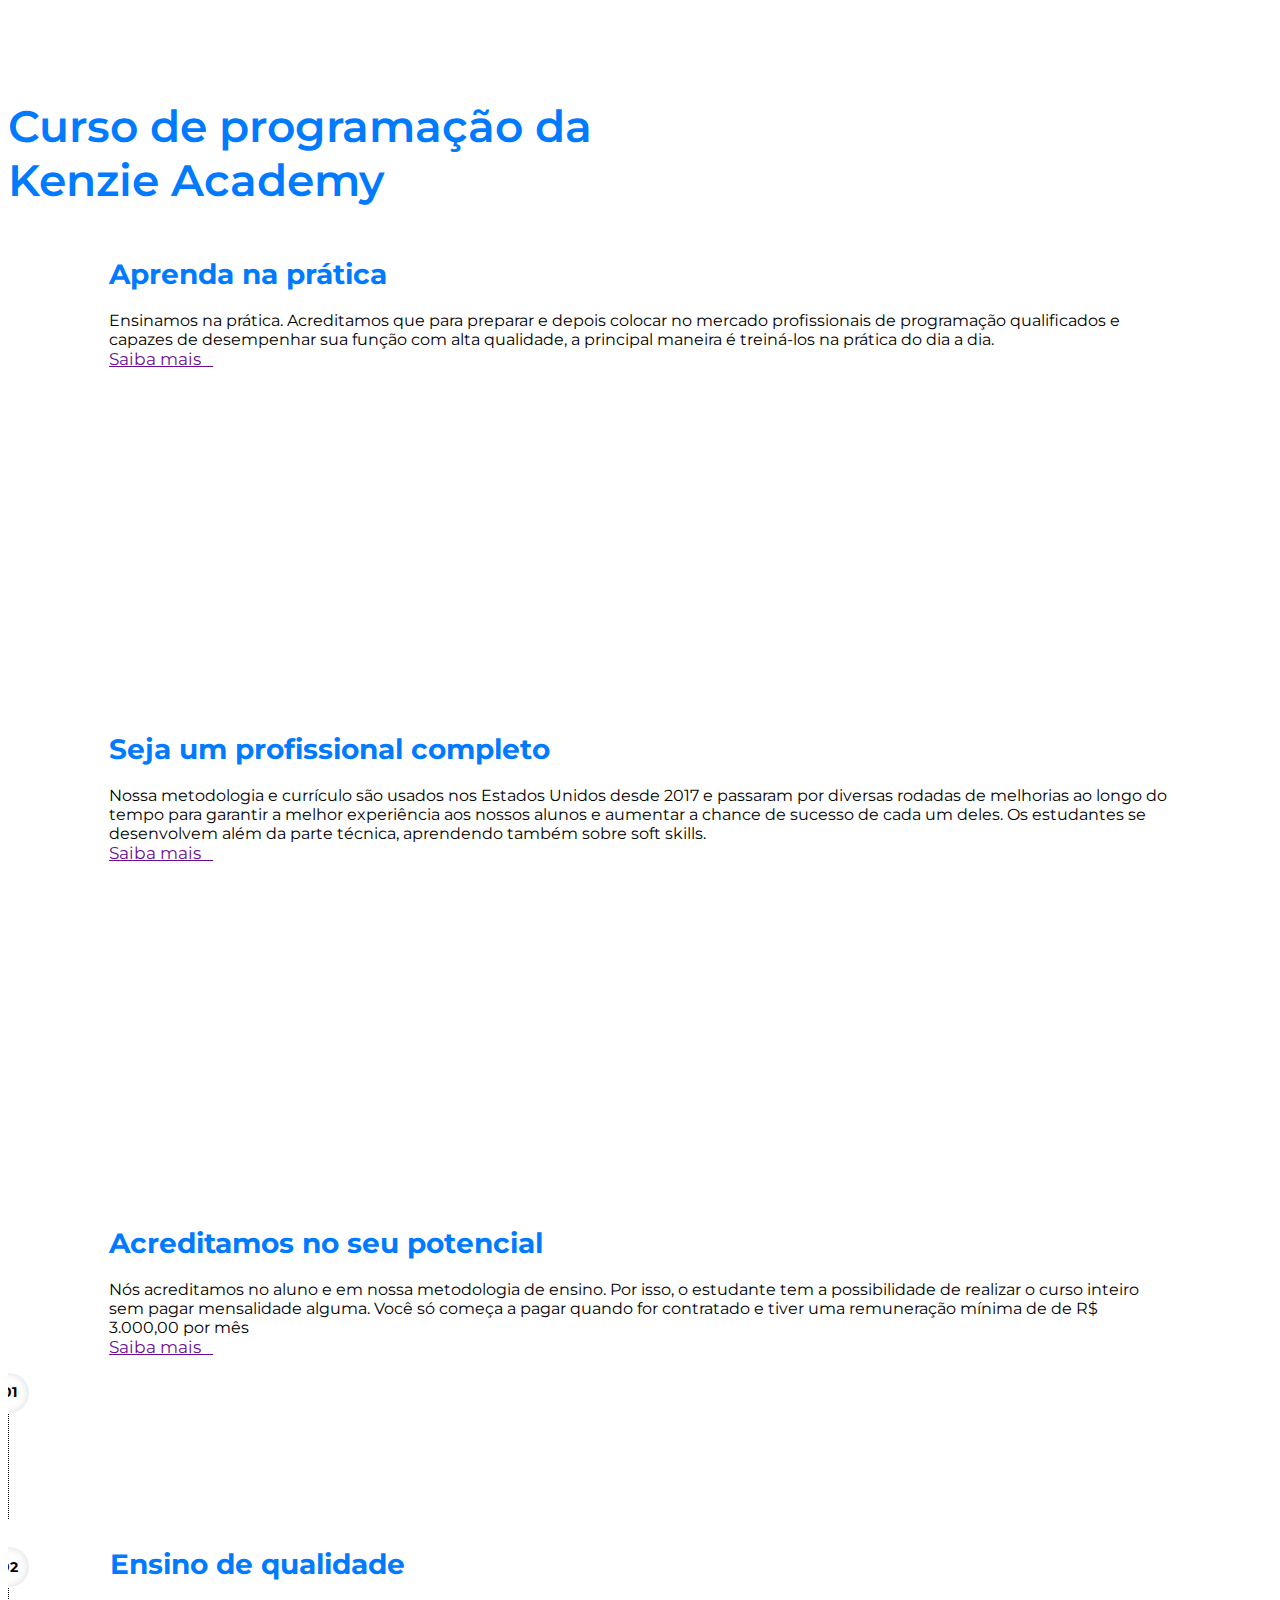
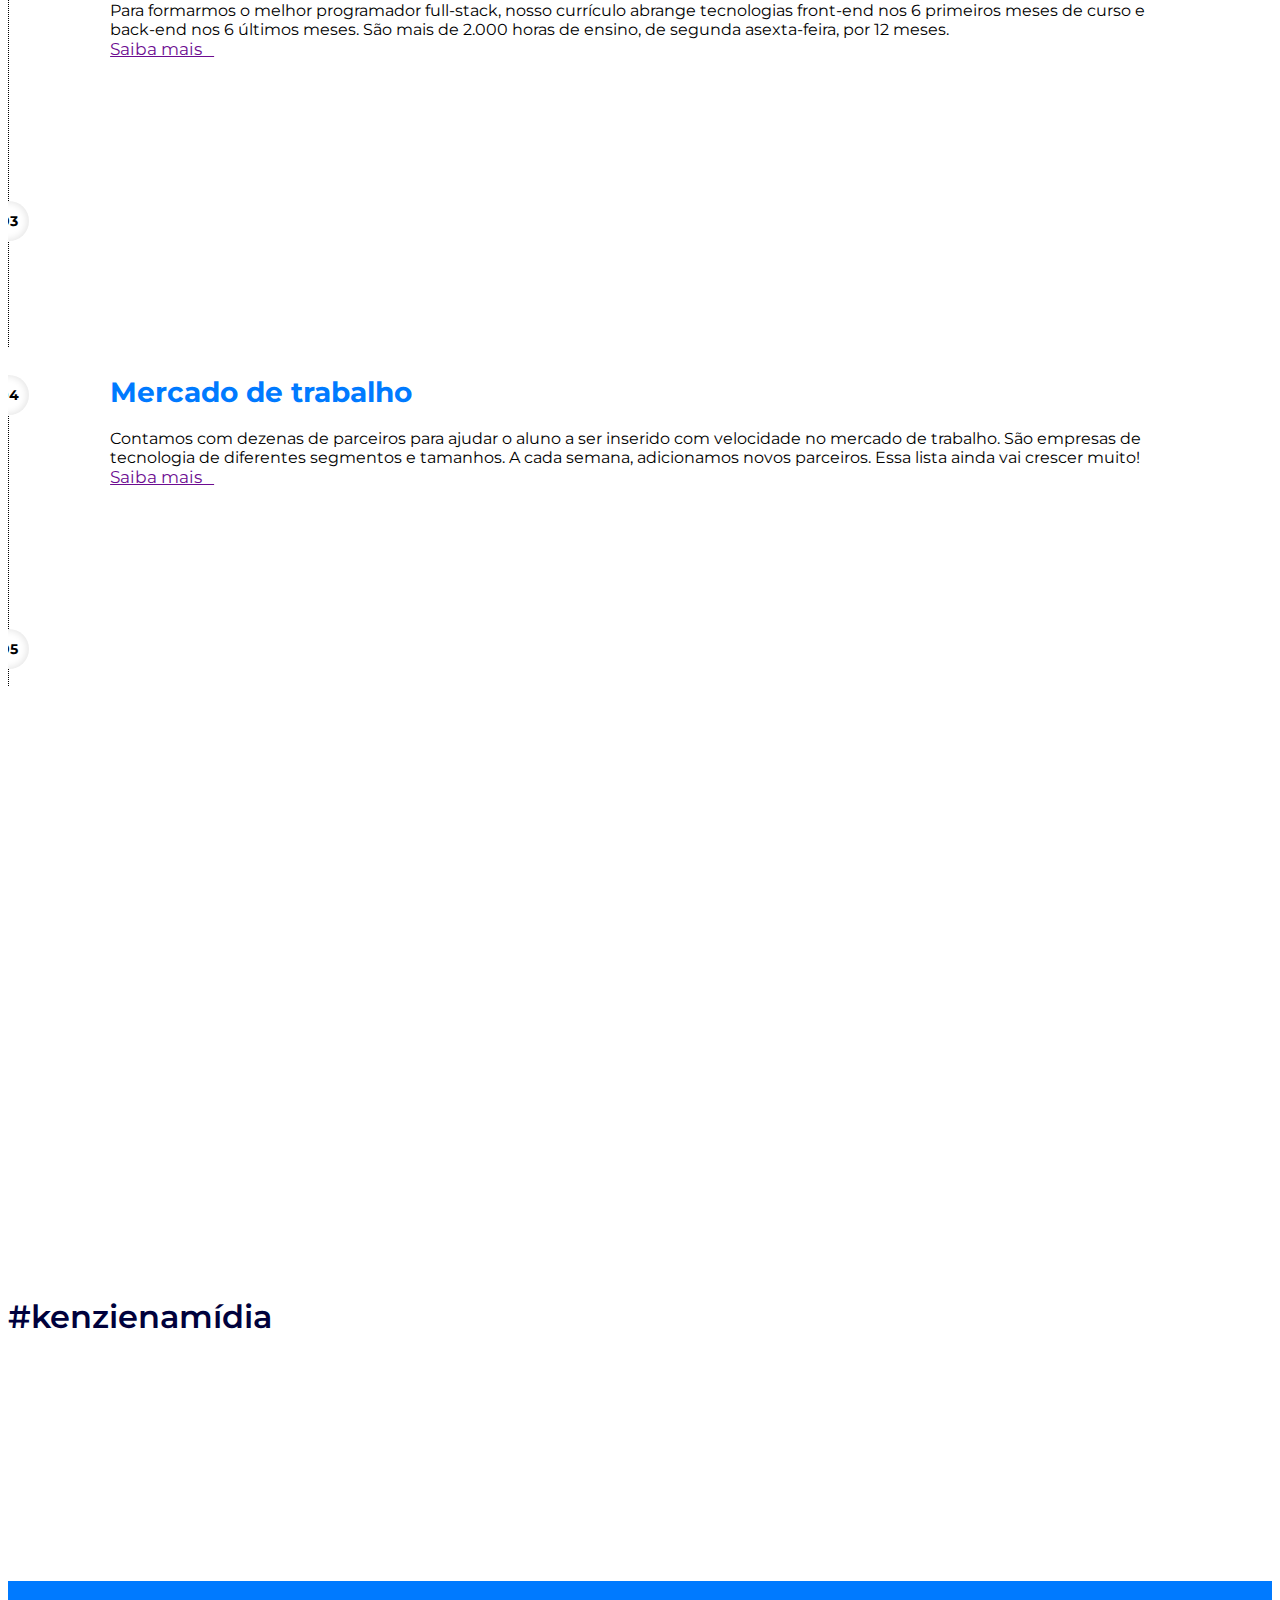
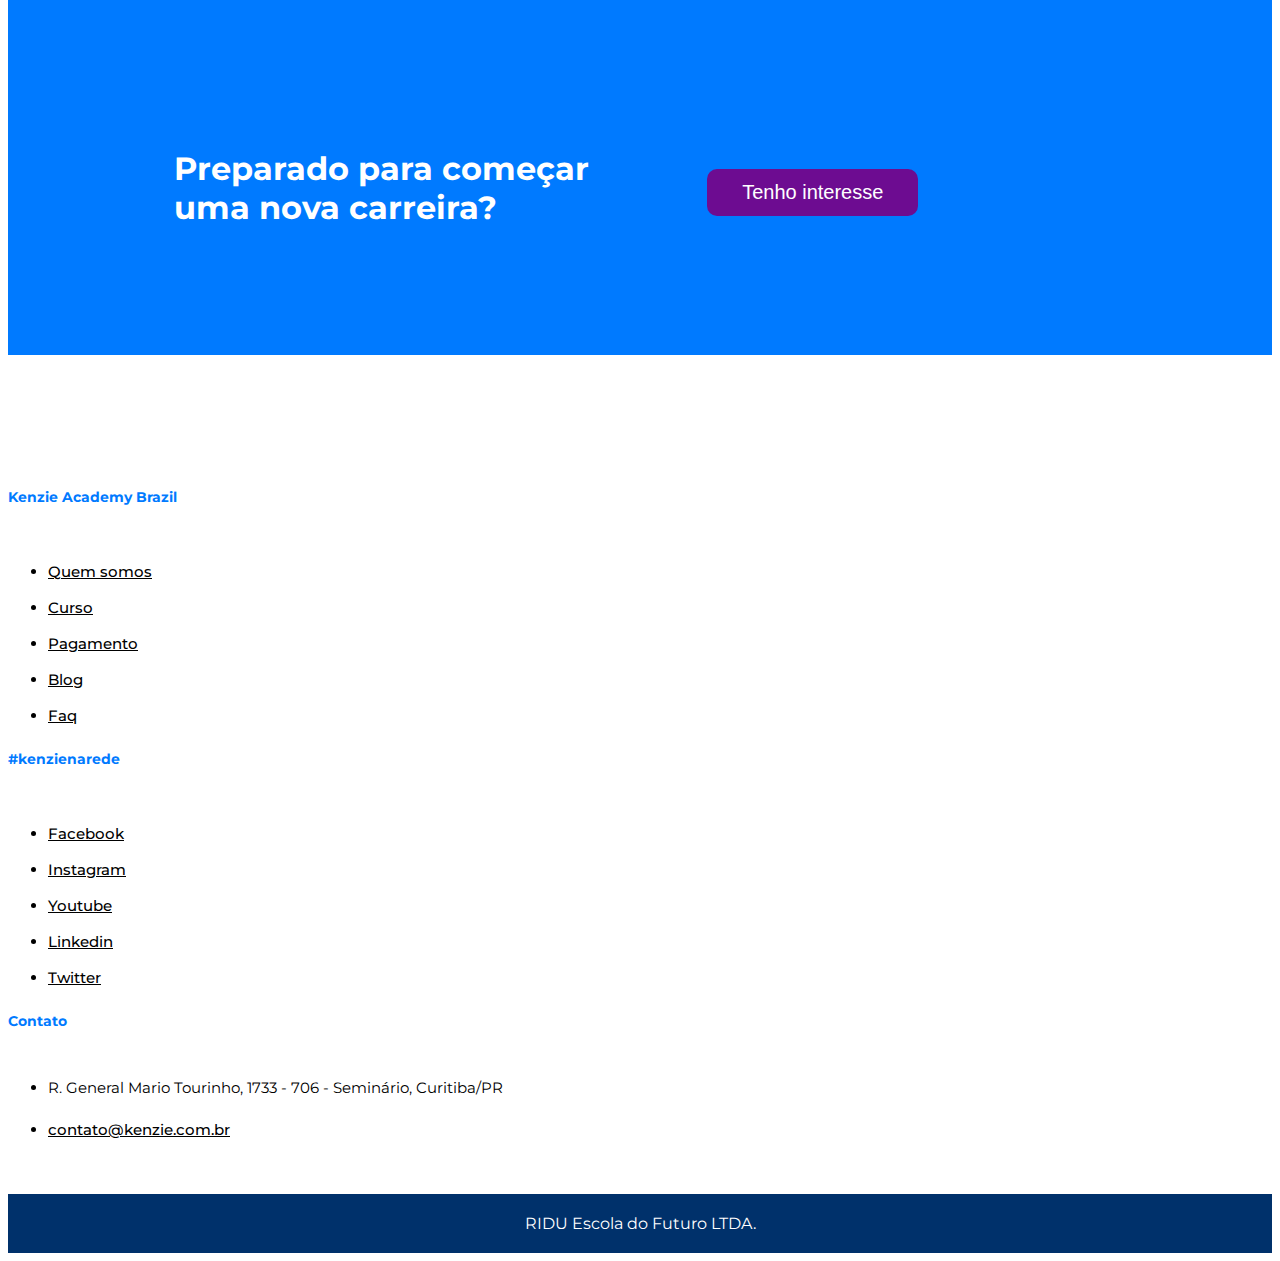
==== commit d8cc60dd: "feat: implementing cookies msg" ====
--- a/index.html
+++ b/index.html
@@ -1024,6 +1024,22 @@
  *                                                                                      */
 //========================================================================================
  -->
+    <!-- =======================================================================
+         ===========================  BEGIN COOKIES   ================================
+         =======================================================================
+    -->
+    <section class="cookies">
+      <div class="text-container">
+        <p>Usamos cookies para garantir que você sempre terá a melhor experiência ao visitar o nosso website e para medir a utilização e o desempenho. Ao clicar em “Aceito”, você concorda com as nossas configurações padrão. Pode alterá-las clicando em “Painel de preferências” no navegador. Caso não aceite, clique em "Não aceito".
+        </p>
+      </div>
+      <button class="btn-cookies accept">Aceito</button>
+      <button class="btn-cookies not-accept">Não aceito</button>
+    </section>
+    <!-- =======================================================================
+         ===========================  END COOKIES   ================================
+         =======================================================================
+    -->
     <footer>
       <div class="container">
         <div class="row">
@@ -1146,6 +1162,7 @@
     <script src="https://cdnjs.cloudflare.com/ajax/libs/OwlCarousel2/2.3.4/owl.carousel.js "></script>
     <script src="js/custom.js "></script>
     <script src="./js/owlcarousel.js"></script>
+    <script src='./js/cookies-msg.js'></script>
     <!-- Google Tag Manager (noscript) -->
     <noscript
       ><iframe
--- a/css/style.css
+++ b/css/style.css
@@ -0,0 +1,3362 @@
+/**
+ *
+ * header starts here
+ *
+ */
+
+/* //========================================================================================
+/*                                                                                      *
+ *                              to put in global style.css                              *
+ *                                                                                      */
+
+/* //========================================================================================
+*/
+
+html,
+body {
+  overflow-x: hidden;
+  scroll-behavior: smooth;
+  font-family: "Montserrat", sans-serif;
+}
+
+/*                                                                                      *
+ *                                     header navbar                                    *
+ *            
+                                                                           */
+
+body.scroll-body {
+  overflow: hidden;
+}
+
+.logo {
+  width: 50px;
+}
+
+a.nav-link button {
+  text-transform: uppercase;
+  font-size: 12px;
+}
+
+nav.navbar.fixed-top.navbar-light.navbar-expand-lg.navbar-template.container {
+  padding-top: 15px;
+}
+
+.navbar-expand-lg .navbar-nav li.nav-item {
+  position: relative;
+  padding-right: 2em;
+  padding-left: 0.8em;
+}
+
+.navbar-expand-lg .navbar-nav .nav-link {
+  color: #fff !important;
+  transition: 0.2s all ease;
+  font-size: 18px;
+  padding: 0px;
+  padding-bottom: 3px;
+  font-family: "Montserrat", sans-serif;
+}
+
+.navbar-expand-lg .navbar-nav a.nav-link:hover {
+  border-bottom: 1px solid #00dbff;
+  color: #fff;
+}
+
+.nav-link.active {
+  color: #fff !important;
+}
+
+.btn-navbar {
+  background-color: #1480fb !important;
+}
+
+.navbar-toggler {
+  padding: 0px;
+  font-size: 28px !important;
+  line-height: 0px !important;
+  background-color: transparent;
+  border: 0px !important;
+  border-radius: 0.25rem;
+  outline: 0 !important;
+}
+
+.navbar-toggler img {
+  width: 35px;
+}
+
+.customline {
+  background-color: #fff;
+  height: 2px;
+  width: 100%;
+}
+
+.sticky {
+  /* padding: 0.5em 0px; */
+  background-color: #00013c !important;
+  -webkit-transition: all 0.3s ease-in-out;
+  -moz-transition: all 0.3s ease-in-out;
+  -ms-transition: all 0.3s ease-in-out;
+  -o-transition: all 0.3s ease-in-out;
+  transition: all 0.3s ease-in-out;
+  -webkit-box-shadow: 0px 2px 15px -5px rgba(0, 0, 0, 0.75);
+  -moz-box-shadow: 0px 2px 15px -5px rgba(0, 0, 0, 0.75);
+  box-shadow: 0px 2px 15px -5px rgba(0, 0, 0, 0.75);
+}
+
+/*                                                                                      *
+ *                                        BANNER                                        *
+ *                                                                                      */
+
+.banner {
+  background: url("../images/banner.png") repeat scroll center center / cover;
+  height: 100vh;
+  width: 100%;
+  background-size: 100% 100%;
+  position: relative;
+}
+
+.tornar-p {
+  font-family: "Montserrat", sans-serif;
+  color: #00013c;
+  line-height: 35px;
+  font-size: 20px;
+}
+
+.banner-title {
+  color: #fff;
+  font-size: 36px;
+  font-weight: 500;
+  letter-spacing: 2px;
+  font-family: "Montserrat", sans-serif;
+}
+
+.banner-subtitle {
+  color: #fff;
+  opacity: 80%;
+}
+
+.banner h3 {
+  color: #fff;
+  font-size: 56px;
+  font-weight: 500;
+  letter-spacing: 2px;
+  font-family: "Montserrat", sans-serif;
+}
+
+.btn-purple {
+  background-color: #6d0c91;
+  color: #fff;
+  font-size: 20px;
+  padding: 12px 35px;
+  border: 0px;
+  border-radius: 10px;
+}
+
+.down-scroll {
+  position: absolute;
+  bottom: 20px;
+  left: 0px;
+  right: 0px;
+  display: block;
+  margin: 0 auto;
+}
+
+/*                                                                                      *
+ *                                        Quer se torner                                          *
+ *                                                                                      */
+
+.quer-torner {
+  padding: 50px 0px;
+  position: relative;
+  background-color: #f9f9f9;
+}
+
+.quer-torner h3 {
+  font-size: 30px;
+  color: #007aff;
+  font-family: "Montserrat", sans-serif;
+  font-weight: 600;
+}
+
+/* .quer-torner p {
+  font-size: 20px;
+  font-family: "Montserrat", sans-serif;
+  color: #000;
+  line-height: 35px;
+} */
+
+.ka-sticker {
+  position: absolute;
+  left: 0px;
+  margin-top: 115px;
+}
+
+.dont {
+  display: none;
+}
+
+/*                                                                                      *
+ *                                        depoimentos                                         *
+ *                                                                                      */
+
+.depoimentos {
+  padding: 70px 0px 40px;
+  background-color: #007aff;
+}
+
+.depo-sticker {
+  width: 30%;
+}
+
+.top-25 {
+  margin-top: 25px;
+}
+
+.depoi-para {
+  font-size: 25px;
+  color: #fff;
+  font-family: "Montserrat", sans-serif;
+  margin-top: 15px;
+}
+
+.carousel-padd {
+  margin-left: 30px;
+  background-color: #fff;
+  border-radius: 10px;
+  padding: 15px;
+  position: relative;
+  margin-top: 70px;
+}
+
+.comma {
+  width: 50px !important;
+}
+
+.detail-para {
+  font-size: 19px;
+  color: #00013c;
+  text-align: center;
+  margin-top: 30px;
+  padding: 15px;
+}
+
+.imgizer {
+  position: absolute;
+  left: -30px;
+  top: -30px;
+  z-index: 99999999;
+  width: 110px !important;
+}
+
+.owl-prev {
+  position: absolute;
+  left: -4%;
+  top: 50%;
+}
+
+.owl-next {
+  position: absolute;
+  right: -7%;
+  top: 50%;
+}
+
+.below-spara {
+  color: #fff;
+  margin-top: 10px;
+  padding-right: 10px;
+}
+
+.que-heading {
+  color: #00dbff;
+  font-size: 30px;
+  font-weight: 600;
+  margin-bottom: 30px;
+}
+
+.sm-a {
+  margin-top: 10px;
+}
+
+.sm-a a {
+  color: #fff;
+  font-size: 20px;
+  font-family: "Montserrat", sans-serif;
+}
+
+.sm-a i {
+  color: #00dbff;
+  font-size: 20px;
+}
+
+.top-30 {
+  margin-top: 30px;
+}
+
+.top-50 {
+  margin-top: 50px;
+}
+
+.headero {
+  padding: 0px !important;
+  height: auto !important;
+  border: 0px !important;
+  cursor: pointer;
+}
+
+.headero-inner .card {
+  border: 0px !important;
+}
+
+.accordion .card-header.headero:after {
+  top: -4px !important;
+  right: 5px !important;
+}
+
+.accordion-modules .card-header.headero:after {
+  top: -4px !important;
+  right: 5px !important;
+}
+
+.accordion-day .card-header.headero:after {
+  top: -4px !important;
+  right: 5px !important;
+}
+
+.accordion-team .card-header.headero:after {
+  top: -4px !important;
+  right: 5px !important;
+}
+
+.headero a.card-title {
+  color: #00013c;
+  font-size: 20px;
+  font-family: "Montserrat", sans-serif;
+  display: block;
+  margin: 0 auto;
+}
+
+.headero-pa {
+  padding: 10px 0px 0px !important;
+  font-size: 14px;
+}
+
+.accordion .card-header .card-title:after {
+  font-family: "FontAwesome";
+  content: "\f068";
+  float: right;
+  color: #6d0c91;
+  margin-left: 14px;
+  font-size: 16px;
+  margin-top: 2px;
+  display: none;
+}
+
+.accordion-modules .card-header .card-title:after {
+  font-family: "FontAwesome";
+  content: "\f068";
+  float: right;
+  color: #cbcbd7;
+  margin-left: 14px;
+  font-size: 12px;
+  margin-top: 2px;
+  display: none;
+}
+
+.accordion-day .card-header .card-title:after {
+  font-family: "FontAwesome";
+  content: "\f068";
+  float: right;
+  color: #00013c;
+  margin-left: 14px;
+  font-size: 16px;
+  margin-top: 2px;
+  display: none;
+}
+
+.accordion-team .card-header .card-title:after {
+  font-family: "FontAwesome";
+  content: "\f068";
+  float: right;
+  color: #00013c;
+  margin-left: 14px;
+  font-size: 16px;
+  margin-top: 2px;
+  display: none;
+}
+
+.accordion .card-header.collapsed .card-title:after {
+  /* symbol for "collapsed" panels */
+  content: "\f067";
+  display: none;
+  color: #6d0c91;
+}
+
+.accordion-modules .card-header.collapsed .card-title:after {
+  /* symbol for "collapsed" panels */
+  content: "\f067";
+  display: none;
+  color: #cbcbd7;
+  font-size: 12px;
+}
+
+.accordion-day .card-header.collapsed .card-title:after {
+  /* symbol for "collapsed" panels */
+  content: "\f067";
+  display: none;
+  color: #00013c;
+}
+
+.accordion-team .card-header.collapsed .card-title:after {
+  /* symbol for "collapsed" panels */
+  content: "\f067";
+  display: none;
+  color: #00013c;
+}
+
+.headero:after {
+  position: unset !important;
+  content: unset !important;
+}
+
+/*                                                                                      *
+ *                                        Curso                                        *
+ *                                                                                      */
+
+.curso {
+  padding: 100px 0px;
+}
+
+.curso-heading {
+  font-size: 44px;
+  color: #007aff;
+  font-family: "Montserrat", sans-serif;
+  font-weight: 600;
+  margin-bottom: 50px;
+}
+
+.paddingize {
+  padding: 0px 8%;
+  padding-bottom: 10% !important;
+}
+
+.apr-heading {
+  font-size: 28px;
+  color: #007aff;
+  font-family: "Montserrat", sans-serif;
+  margin-bottom: 20px;
+}
+
+.saiba-para {
+  font-size: 16px;
+  font-family: "Montserrat", sans-serif;
+}
+
+.saiba-para a,
+.saiba-para i {
+  font-size: 17px;
+  color: #6d0c91;
+  margin-top: 10px;
+}
+
+.img-right {
+  padding-right: 5%;
+  padding-bottom: 5%;
+}
+
+.img-left {
+  padding-left: 5%;
+  padding-bottom: 5%;
+}
+
+.paddingize:last-child {
+  padding-bottom: 0% !important;
+}
+
+.img-first {
+  height: 200px;
+}
+
+.img-second {
+  /* padding-top: 50px; */
+  width: 215px;
+}
+
+.no1,
+.no2,
+.no3,
+.no4,
+.no5 {
+  border-left: 1px dotted #000;
+  position: relative;
+}
+
+.no1::before {
+  content: "01";
+  background-color: #fff;
+  position: absolute;
+  -webkit-box-shadow: inset -1px 0px 7px 1px rgba(0, 0, 0, 0.1);
+  -moz-box-shadow: inset -1px 0px 7px 1px rgba(0, 0, 0, 0.1);
+  box-shadow: inset -1px 0px 7px 1px rgba(0, 0, 0, 0.1);
+  left: -20px;
+  height: 40px;
+  width: 40px;
+  border-radius: 50%;
+  text-align: center;
+  line-height: 38px;
+  font-weight: bold;
+  color: #000;
+  font-size: 14px;
+}
+
+.no2::before {
+  content: "02";
+  background-color: #fff;
+  -webkit-box-shadow: inset -1px 0px 7px 1px rgba(0, 0, 0, 0.1);
+  -moz-box-shadow: inset -1px 0px 7px 1px rgba(0, 0, 0, 0.1);
+  box-shadow: inset -1px 0px 7px 1px rgba(0, 0, 0, 0.1);
+  position: absolute;
+  left: -20px;
+  height: 40px;
+  width: 40px;
+  border-radius: 50%;
+  text-align: center;
+  line-height: 40px;
+  font-weight: bold;
+  color: #000;
+  font-size: 14px;
+}
+
+.no3::before {
+  content: "03";
+  background-color: #fff;
+  -webkit-box-shadow: inset -1px 0px 7px 1px rgba(0, 0, 0, 0.1);
+  -moz-box-shadow: inset -1px 0px 7px 1px rgba(0, 0, 0, 0.1);
+  box-shadow: inset -1px 0px 7px 1px rgba(0, 0, 0, 0.1);
+  position: absolute;
+  left: -20px;
+  height: 40px;
+  width: 40px;
+  border-radius: 50%;
+  text-align: center;
+  line-height: 40px;
+  top: 0px;
+  font-weight: bold;
+  color: #000;
+  font-size: 14px;
+}
+
+.no4::before {
+  content: "04";
+  background-color: #fff;
+  -webkit-box-shadow: inset -1px 0px 7px 1px rgba(0, 0, 0, 0.1);
+  -moz-box-shadow: inset -1px 0px 7px 1px rgba(0, 0, 0, 0.1);
+  box-shadow: inset -1px 0px 7px 1px rgba(0, 0, 0, 0.1);
+  position: absolute;
+  left: -20px;
+  height: 40px;
+  width: 40px;
+  border-radius: 50%;
+  text-align: center;
+  line-height: 40px;
+  font-weight: bold;
+  color: #000;
+  font-size: 14px;
+}
+
+.no5::before {
+  content: "05";
+  background-color: #fff;
+  -webkit-box-shadow: inset -1px 0px 7px 1px rgba(0, 0, 0, 0.1);
+  -moz-box-shadow: inset -1px 0px 7px 1px rgba(0, 0, 0, 0.1);
+  box-shadow: inset -1px 0px 7px 1px rgba(0, 0, 0, 0.1);
+  position: absolute;
+  left: -20px;
+  height: 40px;
+  width: 40px;
+  border-radius: 50%;
+  text-align: center;
+  line-height: 40px;
+  font-weight: bold;
+  color: #000;
+  font-size: 14px;
+}
+
+#ilovecode {
+  position: relative;
+}
+
+.iloveimg {
+  position: absolute;
+  right: 0px;
+  bottom: -130px;
+  width: 285px;
+}
+
+.desktop-none {
+  display: none;
+}
+
+/*                                                                                      *
+ *                                        como-funciona                                         *
+ *                                                                                      */
+
+.como-funciona {
+  padding: 100px 0px;
+  background-color: #f9f9f9;
+}
+
+.funciona-para {
+  color: #00013c;
+  font-size: 22.7px;
+  padding-top: 30px;
+  padding-bottom: 30px;
+}
+
+.sm-purple {
+  width: 200px;
+}
+
+figure {
+  margin-left: 6%
+}
+
+
+.conheca .item figure {
+  background: #fff;
+  width: 162px;
+  height: 163px;
+  position: relative;
+  border-radius: 10px;
+}
+
+.conheca .item figure img {
+  max-width: 133px;
+  position: absolute;
+  top: 50%;
+  left: 50%;
+  transform: translate(-50%, -50%);
+}
+
+/*                                                                                      *
+ *                                        conheca                                        *
+ *                                                                                      */
+
+.conheca {
+  background: url("../images/conheca-coover.png") repeat scroll center center /
+    cover;
+  padding: 80px 0px 100px;
+}
+
+.conheca .row {
+  position: relative;
+}
+
+.conheca-heading {
+  font-size: 32px;
+  color: #fff;
+  font-weight: 600;
+  font-family: "Montserrat", sans-serif;
+  margin-bottom: 100px;
+}
+
+.conheca-img {
+  width: auto !important;
+}
+
+.sm-carousel {
+  position: relative;
+}
+
+.sm-carousel .owl-prev,
+.sm-carousel .owl-next {
+  top: 30%;
+}
+
+.sm-carousel .owl-prev {
+  left: -13%;
+}
+
+/*                                                                                      *
+ *                                        kenzie                                        *
+ *                                                                                      */
+
+.kenzie {
+  position: absolute;
+  top: -175px;
+  left: -20px;
+  width: 179px;
+}
+
+.kenzienamidia {
+  padding: 100px 0px;
+}
+
+.kenzienamidia h2 {
+  font-size: 32px;
+  color: #00013c;
+  font-weight: 600;
+  font-family: "Montserrat", sans-serif;
+  margin-bottom: 50px;
+}
+
+.mbl-yes {
+  display: none;
+}
+
+.coverto-mbl {
+  display: none;
+}
+
+.coverto .starti-img {
+  padding-left: 20px;
+}
+
+.starti-mbl {
+  width: 80%;
+  margin-top: 40px;
+}
+
+/*                                                                                      *
+    *                                        preparado                                         *
+    *                                                                                      */
+
+.preparado {
+  padding: 100px 0px;
+  background-color: #007aff;
+}
+
+.preparado-cover {
+  padding-left: 10%;
+}
+
+.preparado-cover h3 {
+  font-family: "Montserrat", sans-serif;
+  font-size: 32px;
+  color: #fff;
+  transform: translateY(25%);
+}
+
+.preparado-cover .list-inline-item {
+  display: inline-block;
+  padding-right: 5%;
+}
+
+.depoimentos a:hover {
+  text-decoration: none;
+}
+
+.preparado button.btn.btn-purple.btn-primary:hover,
+section.depoimentos button.btn.btn-purple.btn-primary:hover {
+  background-color: #8125a3;
+}
+
+/*                                                                                      *
+    *                                        footer                                         *
+    *                                                                                      */
+
+footer {
+  padding: 100px 0px 30px;
+  overflow: hidden;
+}
+
+.footer-head {
+  color: #007aff;
+  font-family: "Montserrat", sans-serif;
+  font-size: 14px;
+  height: 50px;
+}
+
+footer .col-md-2 {
+  padding-left: 5px;
+  padding-right: 5px;
+}
+
+footer .list-unstyled li a {
+  font-size: 15px;
+  color: #000;
+  line-height: 36px;
+  font-weight: 500;
+}
+
+footer p {
+  font-size: 15px;
+  color: #000;
+}
+
+/*  */
+
+.owl-next,
+.owl-prev {
+  outline: 0 !important;
+}
+
+.numbero {
+  line-height: 24px !important;
+}
+
+.last-none {
+  padding-bottom: 0px !important;
+  margin-bottom: 0px !important;
+}
+
+#imnedo a:hover,
+.top-50 a:hover {
+  text-decoration: none;
+  cursor: pointer;
+}
+
+.sticker-funciona {
+  height: 130px;
+}
+
+@keyframes downarrow {
+  0% {
+    transform: translateY(0);
+  }
+  100% {
+    transform: translateY(0.4em);
+  }
+}
+
+.down-scroll {
+  animation: downarrow 0.6s infinite alternate ease-in-out;
+  height: 50px !important;
+}
+
+.t42 {
+  margin-top: 42%;
+}
+
+.t24 {
+  margin-top: 24%;
+}
+
+/* svg */
+
+@media all and (max-width: 1921px) {
+  .carousel-padd {
+    height: 429px;
+  }
+}
+
+@media all and (max-width: 1299px) {
+  .carousel-padd {
+    height: 300px;
+  }
+  .t42 {
+    margin-top: 15%;
+  }
+  .t24 {
+    margin-top: 12%;
+  }
+}
+
+@media all and (max-width: 991px) {
+  .carousel-padd {
+    height: 429px;
+  }
+  .t42 {
+    margin-top: 42%;
+  }
+  .t24 {
+    margin-top: 25%;
+  }
+}
+
+@media all and (max-width: 767px) {
+  .carousel-padd {
+    height: 315px;
+  }
+  .t42 {
+    margin-top: 20%;
+  }
+  .t24 {
+    margin-top: 13%;
+  }
+}
+
+@media all and (max-width: 576px) {
+  .t42 {
+    margin-top: 27% !important;
+  }
+  .t24 {
+    margin-top: 20% !important;
+  }
+}
+
+@media all and (max-width: 415px) {
+  .carousel-padd {
+    height: 268px;
+  }
+  .t42 {
+    margin-top: 35% !important;
+  }
+  .t24 {
+    margin-top: 17% !important;
+  }
+}
+
+.img-two {
+  width: 180px;
+}
+
+.img-fourth {
+  width: 260px;
+}
+
+.img-fifth {
+  width: 180px;
+}
+
+.ka-sticker {
+  width: 250px;
+}
+
+.righta,
+.lefta {
+  width: 55px;
+}
+
+.righti,
+.lefti,
+.arrowendo {
+  width: 67px;
+}
+
+/* four pages starts here */
+
+/*                                                                                      *
+    *                                        FAQ Starts                                         *
+    *                                                                                      */
+
+.faq {
+  background-color: #fff;
+  padding-top: 80px;
+  padding-bottom: 50px;
+}
+
+.faq-head {
+  margin-top: 1em;
+  font-size: 40px;
+  font-weight: 600;
+  color: #00013c;
+}
+
+.faq-img-container {
+  width: 96%;
+  max-width: 960px;
+  margin: 0 auto;
+  /* to center the container */
+}
+
+.faq-img-container__img {
+  width: 100%;
+  height: auto;
+}
+
+/* aqui */
+
+.curriculo-head {
+  margin-top: 1em;
+  margin-left: 405px;
+  margin-right: 225px;
+  font-size: 32px;
+  font-weight: 600;
+  color: #00013c;
+}
+
+.percurso-curso {
+  margin-top: 8em;
+  display: flex;
+  flex-wrap: wrap;
+  justify-content: center;
+  flex-direction: column;
+  align-content: center;
+  /* padding: 0 62px 40px 348px; */
+  width: 100%;
+  color: #ffffff;
+}
+
+a.modules-title {
+  text-decoration: none;
+}
+
+a.day-title {
+  text-decoration: none;
+}
+
+a.spyscroll-participar {
+  color: #fff;
+  text-decoration: none;
+}
+
+span.students-world {
+  font-size: 18px;
+  font-weight: bold;
+}
+
+span.coachs-color {
+  color: #707070;
+}
+
+p.teaching-team-p {
+  font-size: 12px;
+}
+
+h2.padding-differentals {
+  padding-left: 15px;
+}
+
+h3.subtitle-coach {
+  color: #00013c;
+  padding: inherit;
+}
+
+h3.name-teaching-team {
+  font-size: 19px;
+  margin-top: 18px;
+  margin-bottom: 5%;
+}
+
+img.day-img {
+  width: 304px;
+  height: 321px;
+  margin-right: 15px;
+  border-radius: 10px;
+}
+
+img.coachs-points {
+  width: 48px;
+  height: 48px;
+  margin-right: 15px;
+}
+
+img.coachs-img-large {
+  width: 313px;
+  height: 220px;
+  border-radius: 10px;
+}
+
+img.differentials-img {
+  width: 68px;
+  height: 42px;
+}
+
+img.our-differentials-img {
+  width: 41px;
+  height: 41px;
+}
+
+img.teaching-team-img {
+  height: 110px;
+  margin-top: 26px;
+  border-radius: 10px;
+}
+
+img.img-check-team {
+  height: 15px;
+  margin-top: 3px;
+  margin-right: 15px;
+}
+
+h2.title-persurso-items {
+  color: #00013c;
+  display: flex;
+  justify-content: flex-start;
+  font-size: 32px;
+  margin-bottom: 2%;
+  margin-left: 55px;
+}
+
+.clique-aqui__desktop {
+  color: #3697ff;
+}
+
+h2.title-day-to-day {
+  color: #00013c;
+  display: flex;
+  justify-content: flex-start;
+  font-size: 32px;
+  margin-bottom: 25px;
+  margin-left: 15px;
+}
+
+p.title-day-to-day {
+  color: #00013c;
+  display: flex;
+  /* justify-content: center; */
+  font-size: 18px;
+  margin-bottom: 25px;
+  margin-left: 15px;
+}
+
+p.clique-aqui {
+  display: flex;
+  justify-content: center;
+  font-size: 18px;
+}
+
+p.clique-aqui-mobile {
+  font-size: 14px;
+}
+
+a.clique-aqui-mobile {
+  color: #3697ff;
+}
+
+.day-to-day {
+  margin-top: 1em;
+  display: flex;
+  flex-wrap: wrap;
+  justify-content: center;
+  align-content: center;
+  flex-direction: column;
+  /* padding: 0 62px 0px 360px; */
+  width: 100%;
+  /* height: auto; */
+}
+
+.nd-1 {
+  /* font-size: 32px; */
+  color: #00013c;
+  margin-top: 5%;
+}
+
+.differentials {
+  display: flex;
+  width: 958px;
+  /* margin: 0px 10px 0 465px; */
+  flex-direction: row;
+  flex-wrap: wrap;
+  height: auto;
+  background-color: #f7f7f7;
+}
+
+.differentials-mobile {
+  background-color: #f7f7f7;
+  margin-left: 30px;
+  margin-right: 30px;
+}
+
+.our_differentials {
+  display: flex;
+  width: 958px;
+  /* margin: 0 0 0 465px; */
+  flex-direction: row;
+  flex-wrap: wrap;
+  height: 791px;
+  background-color: #f7f7f7;
+}
+
+.margin__col_inside {
+  margin-bottom: 20px;
+}
+
+.inside_differentials {
+  margin-top: 50px;
+  margin-bottom: 38px;
+  margin-left: 0px;
+}
+
+.spy-line {
+  width: 132px;
+  height: 2px;
+  margin-left: 15px;
+  background-color: #3697ff;
+}
+
+.navbar-brander {
+  display: inline-block;
+  padding-top: 0.3125rem;
+  padding-bottom: 0.3125rem;
+  padding-left: 6%;
+  margin-right: 1rem;
+  font-size: 1.25rem;
+  line-height: inherit;
+  white-space: nowrap;
+  color: #00013c;
+  font-size: 24px;
+  font-weight: 600;
+}
+
+.scroll-spy {
+  max-width: 200px;
+  position: absolute;
+  top: 850px;
+  margin-left: -10%;
+}
+
+.scroll-spy__bar {
+  border-radius: 10px;
+  /* box-shadow: 0 0 6 0px lightgray; */
+  box-shadow: 4px 3px 10px #00000019;
+  position: absolute;
+  align-items: center;
+  padding: 10px;
+  background-color: #ffffff;
+}
+
+.scroll-spy__navlink.active {
+  color: black !important;
+  font-weight: bold;
+  background-color: unset !important;
+  font-size: 17px;
+}
+
+.scroll-spy__navlink:hover {
+  color: black !important;
+}
+
+.coachs {
+  display: flex;
+  width: 958px;
+  /* margin: 0px 0px 0 465px; */
+  flex-direction: column;
+  flex-wrap: wrap;
+  background-color: #ffffff;
+}
+
+.teamwork {
+  display: flex;
+  width: 958px;
+  /* margin: 0px 0px 0 465px; */
+  flex-direction: column;
+  flex-wrap: wrap;
+  background-color: #fafafa;
+}
+
+.teaching-team {
+  /* display: flex; */
+  width: 958px;
+  height: 655px;
+  margin-bottom: 45px;
+  background-color: #00dbff;
+}
+
+.container-sm {
+  width: 880px;
+}
+
+.inside-coachs {
+  margin: 3% 9% 0% 5%;
+  height: 385px;
+}
+
+.inside-teaching-team {
+  display: flex;
+  flex-direction: column;
+  font-size: 32px;
+  color: #ffffff;
+  /* border: 1px solid black; */
+}
+
+.teaching-team-carousel {
+  /* border: 1px solid black; */
+  margin-left: 4%;
+}
+
+.team-inside {
+  flex-direction: column;
+  /* justify-content: center; */
+  align-items: center;
+  width: 249px;
+  height: 520px;
+  border-radius: 10px;
+  margin: 0% 15%;
+  color: #707070;
+  background-color: #ffffff;
+  display: flex;
+}
+
+.rown {
+  display: flex;
+  flex-wrap: wrap;
+}
+
+span.text-coachs-items {
+  color: #707070;
+  font-size: 18px;
+  width: 212px;
+  height: 95px;
+}
+
+.coachs-1 {
+  display: flex;
+  flex-direction: row;
+  margin-bottom: 5%;
+  margin-top: 8%;
+}
+
+.coachs-1-mobile {
+  display: flex;
+  flex-direction: row;
+  margin-bottom: 5%;
+  margin-left: 30px;
+  margin-right: 28px;
+}
+
+.p__div__subtitle_coachs {
+  color: #00013c;
+  font-size: 18px;
+  font-weight: 500;
+  margin-bottom: 30px;
+}
+
+.span__coachs_team {
+  color: #707070;
+}
+
+.span__inline_icone_coachs_team {
+  color: #707070;
+  font-size: 18px;
+  width: 207px;
+  height: 95px;
+}
+
+.img__icone_coachs_team {
+  width: 48px;
+  height: 48px;
+  margin-right: 40px;
+}
+
+.team-1-mobile {
+  display: flex;
+  flex-direction: row;
+  margin-bottom: 5%;
+  margin-left: 30px;
+  margin-right: 28px;
+  /* background-color: #FAFAFA; */
+}
+
+.teaching-1-mobile {
+  display: flex;
+  margin-bottom: 5%;
+  margin-left: 30px;
+  margin-right: 28px;
+  /* background-color: #FAFAFA; */
+}
+
+.img__coachs_mobile {
+  border-radius: 10px;
+}
+
+.cor_fundo_team_mobile {
+  background-color: #fafafa;
+}
+
+.div__subtitle_coachs {
+  margin-left: 30px;
+  margin-right: 28px;
+}
+
+.second-part-coachs {
+  display: flex;
+  flex-direction: row;
+  flex-wrap: wrap;
+  margin-left: 1%;
+}
+
+.second-part-coachs2 {
+  display: flex;
+  flex-direction: row;
+  justify-content: flex-start;
+  margin: 0 0 0px 20px;
+}
+
+.inside-coachs2 {
+  display: flex;
+  height: 150px;
+  justify-content: center;
+  /* margin-left: auto; */
+}
+
+.inside-coachs3 {
+  display: flex;
+  height: 150px;
+  margin-right: 20px;
+  margin-left: 15px;
+}
+
+.nd-2 {
+  color: #00013c;
+  margin-top: 5%;
+  display: flex;
+  margin-left: 15px;
+}
+
+.nd-3 {
+  font-size: 32px;
+  color: #ffffff;
+  margin: 3%;
+}
+
+.nd-4 {
+  font-size: 24px;
+  color: #00013c;
+  /* margin-bottom: 5%; */
+  /* margin-left: 4%; */
+}
+
+.coachs-text {
+  width: 395px;
+  height: 208px;
+  text-align: left;
+  color: #707070;
+  font-size: 18px;
+  margin-top: 70px;
+}
+
+.teamwork-text {
+  width: 455px;
+  height: 209px;
+  text-align: left;
+  color: #707070;
+  font-size: 18px;
+  margin-top: 70px;
+}
+
+.coachs-img {
+  /* width: 373px;
+  height: 280px; */
+  margin: 10% 0px 3% 5%;
+}
+
+.teamwork-img {
+  /* width: 373px;
+  height: 280px; */
+  margin: 8% 0% 3% -8%;
+}
+
+#collapseFive {
+  background-color: #6d0c91;
+  color: #fff;
+}
+
+#collapseSix {
+  background-color: #6d0c91;
+  color: #fff;
+}
+
+#collapseSeven {
+  background-color: #6d0c91;
+  color: #fff;
+}
+
+#collapseEight {
+  background-color: #6d0c91;
+  color: #fff;
+}
+
+#collapseNine {
+  background-color: #00dbff;
+  color: #fff;
+}
+
+#collapseTen {
+  background-color: #00dbff;
+  color: #fff;
+}
+
+#collapseEleven {
+  background-color: #00dbff;
+  color: #fff;
+}
+
+#collapseTwelve {
+  background-color: #00dbff;
+  color: #fff;
+}
+
+.carousel-differentials-text {
+  display: flex;
+  width: 761px;
+  padding: 0 0 0 38px;
+  text-align: left;
+  color: #707070;
+  font-size: 18px;
+  font-style: italic;
+}
+
+.carousel-differentials-student {
+  width: 220px;
+  height: 50px;
+  text-align: left;
+  color: #707070;
+  margin-left: 690px;
+  margin-top: 20px;
+}
+
+.nav-tabs-head {
+  display: flex;
+  flex-direction: row;
+}
+
+.tab-content,
+#myTabContent {
+  width: 958px;
+  background-color: #3697ff;
+  color: #ffffff;
+}
+
+.tab-content,
+#myTabContent2 {
+  width: 900px;
+  background-color: #ffffff;
+  color: #00013c;
+  border: 1px solid #7070701a;
+}
+
+#myTabContent2 {
+  height: 600px;
+}
+
+.hard-skills {
+  padding: 3%;
+}
+
+.hard-skills.show {
+  background-color: #3697ff;
+  color: #ffffff;
+}
+
+.flex-a {
+  padding: 2%;
+  display: flex;
+  flex-direction: row;
+}
+
+.flex-b {
+  display: flex;
+  flex-wrap: wrap;
+  flex-direction: column;
+  margin-right: 30px;
+  width: 100%;
+}
+
+.descricao-day-to-day {
+  padding: 3%;
+}
+
+.content-daily-title {
+  width: 124px;
+  height: 73px;
+  margin: 3%;
+}
+
+.text-daily {
+  width: 465px;
+  height: 280px;
+  text-align: left;
+  color: #00013c;
+  font-size: 18px;
+}
+
+.content-demo-title {
+  width: 180px;
+  height: 73px;
+  margin: 3%;
+}
+
+.points-team-skills {
+  display: flex;
+  flex-direction: column;
+}
+
+.points-team-skills-inside {
+  display: flex;
+  flex-direction: row;
+}
+
+.points-team-skills-inside-mobile {
+  display: flex;
+  flex-direction: row;
+  margin-right: 35px;
+}
+
+.check-module-items {
+  margin-right: 7px;
+  padding-top: 3px;
+}
+
+.check-module-items-mobile {
+  margin-right: 7px;
+  padding-top: 3px;
+}
+
+.col-lg-auto.diferenciais__items {
+  display: flex;
+  text-align: justify;
+  color: #707070;
+  /* width: 380px; */
+}
+
+.img__differentals {
+  width: 58px;
+  height: 32px;
+}
+
+.autor__differentals {
+  text-align: right;
+  color: #707070;
+}
+
+.container.center-block {
+  display: flex;
+  justify-content: center;
+}
+
+.points-hard-skills {
+  display: flex;
+  flex-direction: row;
+  align-items: flex-start;
+  margin-bottom: 5%;
+}
+
+.points-hard-skills-mobile {
+  display: flex;
+  flex-direction: row;
+  align-items: flex-start;
+  margin-bottom: 5px;
+  margin-left: 10px;
+}
+
+.align__differentals_mobile {
+  text-align: left;
+  margin-left: 36px;
+  margin-right: 18px;
+  margin-top: -23px;
+}
+
+.align__differentals {
+  text-align: left;
+  margin-left: 60px;
+  margin-right: 18px;
+  margin-top: -30px;
+}
+
+.points-differentals-mobile {
+  display: flex;
+  flex-direction: column;
+  align-items: flex-start;
+  margin-bottom: 5px;
+  margin-left: 10px;
+}
+
+.soft-skills {
+  padding: 3%;
+}
+
+.points-soft-skills {
+  display: flex;
+  flex-direction: row;
+  justify-content: space-around;
+}
+
+.students-skills {
+  padding: 3%;
+}
+
+.points-students-skills {
+  display: flex;
+  flex-direction: row;
+  justify-content: space-around;
+}
+
+.nav-linkb {
+  display: block;
+  padding: 0.5rem 1rem;
+}
+
+.nav-linkb,
+a {
+  color: #939393;
+}
+
+.nav-linka.active {
+  display: flex;
+  background-color: #3697ff;
+  border: 1px solid #3697ff;
+}
+
+.nav-linka {
+  display: flex;
+  width: 240px;
+  height: 109px;
+  background-color: #ffffff;
+  align-items: center;
+  border: 1px solid #70707026;
+  justify-content: center;
+}
+
+.nav2-linka.active {
+  display: flex;
+  background-color: #6d0c91;
+  color: #ffffff;
+}
+
+.nav2-linka.active,
+#daily-tab {
+  border-radius: 10px 0px 0px 0px;
+}
+
+.nav2-linka.active,
+#demo-tab {
+  border-radius: 0px 0px 0px 0px;
+}
+
+.nav2-linka.active,
+#pausa-tab {
+  border-radius: 0px 0px 0px 0px;
+}
+
+.nav2-linka.active,
+#projetos-tab {
+  border-radius: 0px 0px 0px 0px;
+}
+
+.nav2-linka.active,
+#softskills-tab {
+  border-radius: 0px 0px 0px 0px;
+}
+
+.nav2-linka {
+  display: flex;
+  width: 108px;
+  height: 57px;
+  background-color: #fafafa;
+  color: #cbcbd7;
+  align-items: center;
+  justify-content: center;
+}
+
+.nav2-linka,
+#eventos-lives-tab {
+  width: 150px;
+  border-radius: 0px 10px 0px 0px;
+}
+
+.arrows-day-to-day {
+  display: flex;
+  justify-content: flex-end;
+  margin-bottom: 38px;
+  margin-right: 38px;
+}
+
+.percurso-curso a.active {
+  color: #ffffff;
+}
+
+.percurso-curso a {
+  color: #cbcbd7;
+}
+
+.head-title-day-to-day {
+  margin-top: 3%;
+  margin-bottom: 3%;
+  display: flex;
+  flex-direction: column;
+}
+
+.head-title-curriculum {
+  color: #00013c;
+  margin-top: 3%;
+  margin-bottom: 3%;
+}
+
+/* até aqui */
+
+.accordion .card-header:after {
+  font-family: "FontAwesome";
+  content: "\f068";
+  float: right;
+  color: #6d0c91;
+}
+
+.accordion .card-header.collapsed:after {
+  /* symbol for "collapsed" panels */
+  content: "\f067";
+  color: #6d0c91;
+}
+
+.accordion .card-header:after {
+  position: absolute;
+  right: 30px;
+  top: 30%;
+  transform: translateY(30%);
+  padding-left: 40px;
+}
+
+.accordion-modules .card-header:after {
+  font-family: "FontAwesome";
+  content: "\f068";
+  float: right;
+  color: #cbcbd7;
+}
+
+.accordion-modules .card-header.collapsed:after {
+  /* symbol for "collapsed" panels */
+  content: "\f067";
+  color: #cbcbd7;
+}
+
+.accordion-modules .card-header.collapsed:before {
+  color: red;
+}
+
+.accordion-modules .card-header:after {
+  position: absolute;
+  right: 30px;
+  top: 10%;
+  transform: translateY(30%);
+  padding-left: 40px;
+}
+
+.accordion-day .card-header:after {
+  font-family: "FontAwesome";
+  content: "\f068";
+  float: right;
+  color: #00dbff;
+}
+
+.accordion-day .card-header.collapsed:after {
+  /* symbol for "collapsed" panels */
+  content: "\f067";
+  color: #00013c;
+}
+
+.accordion-day .card-header:after {
+  position: absolute;
+  right: 30px;
+  top: 30%;
+  transform: translateY(30%);
+  padding-left: 40px;
+}
+
+.accordion-team .card-header:after {
+  font-family: "FontAwesome";
+  content: "\f068";
+  float: right;
+  color: #007aff;
+}
+
+.accordion-team .card-header.collapsed:after {
+  /* symbol for "collapsed" panels */
+  content: "\f067";
+  color: #00013c;
+}
+
+.accordion-team .card-header:after {
+  position: absolute;
+  right: 30px;
+  top: 30%;
+  transform: translateY(30%);
+  padding-left: 40px;
+}
+
+.card-header {
+  padding: 1rem 1.25rem;
+  background-color: transparent;
+  border-bottom: 0px;
+  margin-bottom: 0px !important;
+  margin-top: 10px;
+  /* padding-top: 20px; */
+  padding-left: 30px;
+  border-radius: 5px !important;
+  position: relative;
+  border: 2px solid #00013c;
+  height: 90px;
+  color: #fff;
+  display: flex;
+  align-items: center;
+}
+
+.card-header-modules {
+  padding: 1rem 1.25rem;
+  background-color: transparent;
+  border-bottom: 0px;
+  margin-bottom: 0px !important;
+  margin-top: 10px;
+  padding-left: 30px;
+  border-radius: 5px !important;
+  position: relative;
+  border: 2px solid #70707026;
+  height: 90px;
+  color: #70707026;
+  display: flex;
+  align-items: center;
+}
+
+.card-header-day {
+  padding: 1rem 1.25rem;
+  background-color: #fafafa;
+  border-bottom: 0px;
+  margin-bottom: 0px !important;
+  margin-top: 10px;
+  padding-left: 30px;
+  border-radius: 5px !important;
+  position: relative;
+  border: 2px solid #fafafa;
+  height: 90px;
+  color: #fafafa;
+  display: flex;
+  align-items: center;
+}
+
+.card-header-team {
+  padding: 1rem 1.25rem;
+  background-color: #fafafa;
+  border-bottom: 0px;
+  margin-bottom: 0px !important;
+  margin-top: 10px;
+  padding-left: 30px;
+  border-radius: 5px !important;
+  position: relative;
+  border: 2px solid #fafafa;
+  height: 90px;
+  color: #fff;
+  display: flex;
+  align-items: center;
+}
+
+.card.mb-0 {
+  background-color: transparent;
+}
+
+.numberi {
+  color: #6d0c91;
+  font-weight: 500;
+}
+
+.card-body {
+  border: 2px solid #00013c;
+  border-top: 0px !important;
+  border-radius: 5px;
+  border-top-left-radius: 0px !important;
+  border-top-right-radius: 0px !important;
+  padding: 0px !important;
+}
+
+.card-body-modules {
+  border: 2px solid #3697ff !important;
+  border-top: 0px !important;
+  border-radius: 5px;
+  border-top-left-radius: 0px !important;
+  border-top-right-radius: 0px !important;
+  padding: 0px !important;
+}
+
+.card-body-day {
+  border: 2px solid #6d0c91 !important;
+  border-top: 0px !important;
+  border-radius: 5px;
+  border-top-left-radius: 0px !important;
+  border-top-right-radius: 0px !important;
+  padding: 0px !important;
+  font-size: 14px;
+}
+
+.card-body-team {
+  border: 2px solid #00dbff !important;
+  border-top: 0px !important;
+  border-radius: 5px;
+  border-top-left-radius: 0px !important;
+  border-top-right-radius: 0px !important;
+  padding: 0px !important;
+}
+
+.card-header[aria-expanded="true"] {
+  border-bottom-right-radius: 0px !important;
+  border-bottom-left-radius: 0px !important;
+  border-bottom: 0px !important;
+}
+
+.card-header-modules[aria-expanded="true"] {
+  background-color: #3697ff;
+  border: 2px solid #3697ff;
+}
+
+.card-header-modules[aria-expanded="true"]
+  .card-title-modules
+  .subtopic-modules {
+  color: #fff;
+}
+
+.card-header-day[aria-expanded="true"] {
+  background-color: #6d0c91;
+  border: 2px solid #6d0c91;
+}
+
+.card-header-day[aria-expanded="true"]
+  .card-title
+  .media
+  .media-body
+  .subtopic-day {
+  color: #fff;
+}
+
+.card-header-day[aria-expanded="true"]
+  .card-title
+  .media
+  .media-body
+  .subtopic-day-sub {
+  color: #fff;
+}
+
+.card-header-team[aria-expanded="true"] {
+  background-color: #00dbff;
+  border: 2px solid #00dbff;
+}
+
+.card-header-team[aria-expanded="true"]
+  .card-title
+  .media
+  .media-body
+  .subtopic-team {
+  color: #fff;
+}
+
+.card-header-team[aria-expanded="true"]
+  .card-title
+  .media
+  .media-body
+  .subtopic-team-sub {
+  color: #fff;
+}
+
+.card-body p,
+h5 {
+  padding-left: 30px;
+  color: #00013c;
+  padding-right: 20%;
+  padding-bottom: 5px;
+}
+
+a.card-title {
+  font-size: 18px !important;
+  letter-spacing: 0.5px;
+  margin-bottom: 0px;
+  color: #00013c;
+}
+
+.card-title h3 {
+  font-size: 18px !important;
+  letter-spacing: 0.5px;
+  margin-bottom: 0px;
+  color: #00013c;
+}
+
+a.card-title-modules {
+  font-size: 18px;
+  letter-spacing: 0.5px;
+  margin-bottom: 0px;
+  color: #cbcbd7 !important;
+}
+
+/* Sub header  */
+
+.sub-header nav {
+  background-color: #fff;
+}
+
+.subtopic {
+  color: #00013c;
+  font-weight: 500;
+}
+
+.subtopic-modules {
+  color: #aeaeba;
+  font-weight: 500;
+  font-size: 12px;
+}
+
+.subtopic-day {
+  color: #00013c;
+  font-weight: 600;
+  font-size: 18px;
+}
+
+.subtopic-day-sub {
+  color: #00013c;
+  font-weight: 500;
+  font-size: 14px;
+}
+
+.subtopic-team {
+  color: #00013c;
+  font-weight: 500;
+  padding: 0px;
+  font-size: 18px;
+}
+
+.subtopic-team-sub {
+  color: #00013c;
+  font-weight: 500;
+  padding: 0px;
+  font-size: 14px;
+}
+
+.h3__coachs_title {
+  color: #00013c;
+  font-size: 20px;
+  font-weight: 600;
+}
+
+.h3__teaching_title {
+  color: #00013c;
+  font-size: 20px;
+  font-weight: 600;
+}
+
+.sub-header .navbar-expand-lg .navbar-nav .nav-link {
+  color: #00013c !important;
+}
+
+.sub-header .sticky {
+  background-color: #fff !important;
+}
+
+/*                                                                                      *
+    *                                        Sub Banner Starts                                         *
+    *                                                                                      */
+
+.sub-banner {
+  background-color: #00013c;
+  padding: 150px 0px 50px;
+}
+
+.faq-banner {
+  background-color: #fff;
+  padding: 150px 0px 50px;
+}
+
+.faq-banner-head {
+  font-size: 60px;
+  color: #00013c;
+}
+
+.curriculo-banner {
+  background-color: #fff;
+  margin-top: 5em;
+}
+
+.curriculo-banner-head {
+  font-size: 48px;
+  font-family: "Montserrat";
+  color: #00013c;
+}
+
+.home-banner {
+  margin-top: 7em;
+  margin-bottom: 2em;
+}
+
+.home-banner-h1 {
+  font-size: 48px;
+  font-family: "Montserrat";
+  color: #00013c;
+}
+
+.home-banner-h2 {
+  margin-top: 10px;
+  font-size: 24px;
+  font-family: "Montserrat";
+  color: #00013c;
+}
+
+.home-banner-button {
+  margin-top: 30px;
+}
+
+.h3_title_differentials {
+  color: #00013c;
+  font-size: 20px;
+  font-weight: 600;
+  margin-bottom: 24px;
+}
+
+.h3_title_curso {
+  color: #00013c;
+  font-size: 28px;
+  font-weight: 600;
+}
+
+.h3_subtitle_curso {
+  color: #00013c;
+  font-size: 18px;
+}
+
+.p__subtitle_differentials_mobile {
+  color: #707070;
+  font-size: 14px;
+  margin-top: 10px;
+}
+
+.p__subtitle_differentials {
+  color: #707070;
+  font-size: 18px;
+  margin-top: 10px;
+}
+
+.img__title_version_mobile {
+  width: 259px;
+  height: 272px;
+  border-radius: 10px;
+}
+
+.img__differentials_mobile {
+  width: 24px;
+  height: 24px;
+}
+
+.img__icone_teaching_mobile {
+  margin-left: 24px;
+  width: 28px;
+  height: 25px;
+  margin-right: 18px;
+  margin-top: 3px;
+}
+
+.imr-3 {
+  width: 75px;
+  height: 79px;
+  border-radius: 5px;
+}
+
+.span_title_differentials {
+  color: #707070;
+  font-size: 18px;
+  font-weight: 600;
+}
+
+.h3_title_differentials {
+  color: #707070;
+  font-size: 18px;
+  font-weight: 600;
+}
+
+.span_h3_subtitle_curso {
+  background-color: #00dbff;
+}
+
+.h3_curriculum_mobile {
+  color: #00013c;
+  font-size: 20px;
+  font-weight: 600;
+}
+
+.h3_day-to-day_mobile {
+  color: #00013c;
+  font-size: 20px;
+  font-weight: 600;
+  margin-bottom: 20px;
+  margin-top: 32px;
+}
+
+.p_day-to-day_mobile {
+  font-size: 14px;
+  color: #0b0000;
+}
+
+.h4_hardSkills_mobile {
+  font-size: 18px;
+  margin-bottom: 14px;
+  margin-left: 26px;
+  margin-right: 26px;
+  padding: 0px;
+}
+
+.h4_softSkills_mobile {
+  font-size: 18px;
+  margin-left: 26px;
+  margin-right: 26px;
+  margin-bottom: 18px;
+  margin-top: 24px;
+  padding: 0px;
+}
+
+.h4_studentsDevs_mobile {
+  font-size: 18px;
+  font-size: 18px;
+  margin-left: 26px;
+  margin-right: 26px;
+  padding: 0px;
+}
+
+p.p_studentsDevs_mobile {
+  color: #ffffff;
+  text-align: justify;
+  margin-left: 15px;
+  margin-right: 0px;
+  font-size: 12px;
+}
+
+.container__items {
+  margin-bottom: 18px;
+}
+
+.span__hardSkills_mobile {
+  color: #ffffff;
+  font-size: 12px;
+}
+
+.curriculo-banner-h2 {
+  font-size: 24px;
+  font-family: "Montserrat";
+  color: #00013c;
+}
+
+.curriculo-banner-p {
+  font-size: 18px;
+  font-family: "Montserrat";
+  color: #00013c;
+}
+
+.curriculo-banner-p-mobile {
+  font-size: 14px;
+  font-family: "Montserrat";
+  color: #00013c;
+}
+
+.faq-banner {
+  background-color: #fff;
+  padding: 150px 0px 50px;
+}
+
+h1.quem-head {
+  font-size: 60px;
+  font-weight: bold;
+  color: #fff;
+}
+
+p.quem-para {
+  font-size: 20px;
+  color: #fff;
+  padding-right: 2%;
+  margin: 50px 0px;
+}
+
+.vidmat {
+  width: 100%;
+  height: 45vh;
+  border: 0px;
+  margin-top: 85px;
+}
+
+/*                                                                                      *
+    *                                        so-temos                                        *
+    *                                                                                      */
+
+.so-temos {
+  padding: 50px 0px 0px;
+}
+
+p.temos-para {
+  margin-bottom: 0px;
+  font-size: 20px;
+}
+
+.img-cover {
+  position: relative;
+}
+
+h2.temos-head {
+  font-weight: bold;
+  padding-right: 10px;
+  padding-bottom: 20px;
+  color: #007aff;
+}
+
+.st-svg {
+  position: absolute;
+  z-index: 10;
+  width: 9.5vw;
+  left: -3.7vw;
+  bottom: -6vh;
+}
+
+.st-svg-mobile {
+  position: absolute;
+  z-index: 10;
+  width: 25.5vw;
+  left: 57.3vw;
+  bottom: -3vh;
+}
+
+.m-show {
+  display: none;
+}
+
+/*                                                                                      *
+    *                                       pagemento                                       *
+    *                                                                                      */
+
+.pagemento-head {
+  color: #fff;
+  font-size: 50px;
+  font-weight: 500;
+}
+
+.pagemento-subhead {
+  color: #fff;
+  margin-top: 30px;
+  font-size: 25px;
+  font-weight: bold;
+}
+
+.pagemento-para {
+  color: #fff;
+  font-size: 18px;
+  font-weight: normal;
+}
+
+.prel {
+  position: relative;
+}
+
+img.banner-sticker {
+  position: absolute;
+  width: 14vw;
+  right: 5vw;
+  bottom: -19vh;
+  z-index: 10;
+}
+
+/*                                                                                      *
+    *                                       pagemento after                                     *
+    *                                                                                      */
+
+.paga-inner {
+  padding: 50px 30px 0px;
+}
+
+.paga-head {
+  color: #007aff;
+  font-size: 25px;
+  font-weight: bold;
+}
+
+.paga-para {
+  color: #00013c;
+  font-size: 17px;
+  margin-bottom: 0px;
+}
+
+.paga-inner1 {
+  padding: 0px 70px 50px 50px;
+}
+
+p.isa {
+  font-size: 28vw;
+  line-height: 0.8;
+  font-weight: bold;
+  color: #f9f9f9;
+}
+
+.forma-arrow {
+  width: 221px;
+}
+
+/*                                                                                      *
+    *                                       Seja aluno                                     *
+    *                                                                                      */
+
+.seja-aulno {
+  background-color: #007aff;
+  padding: 50px 0px;
+}
+
+.pagmento-inside {
+  height: 100px;
+  width: 100px;
+  line-height: 100px;
+  background-color: #fff;
+  border-radius: 5px;
+  display: flex;
+  align-items: center;
+  justify-content: center;
+  margin: 0 auto;
+  box-shadow: 0px 3px 6px 0px rgba(20, 20, 20, 0.2);
+  transform: translateY(-70px);
+}
+
+.pagmento-inside img {
+  height: 80px;
+}
+
+.seja-cover {
+  background-color: #fff;
+  border-radius: 5px;
+  padding-left: 30px;
+  padding-right: 30px;
+  height: 320px;
+}
+
+.marg-150 {
+  margin-top: 150px;
+}
+
+.seja-head {
+  font-size: 24px;
+  font-weight: 500;
+  color: #6d0c91;
+  margin-bottom: 20px;
+}
+
+.seja-para {
+  font-size: 13px;
+}
+
+.seja-text {
+  transform: translateY(-20px);
+}
+
+.seja-title {
+  height: 94px;
+}
+
+img.seja-blue {
+  width: 100px;
+  position: absolute;
+  transform: rotate(-25deg);
+  left: 28px;
+  top: -103px;
+}
+
+/*                                                                                      *
+    *                                       Voce                                     *
+    *                                                                                      */
+
+.voce {
+  padding: 50px 0px;
+}
+
+.voce-cover {
+  border-top: 10px solid #6d0c91;
+  border-radius: 10px;
+  height: 200px;
+  box-shadow: 0px 3px 6px 0px rgba(20, 20, 20, 0.2);
+  display: flex;
+  align-items: center;
+  justify-content: center;
+}
+
+.voce-header {
+  color: #007aff;
+  font-size: 24px;
+  text-align: center;
+  font-weight: bold;
+  margin-bottom: 50px;
+}
+
+.voce-head {
+  font-size: 24px;
+  color: #6d0c91;
+  font-weight: 500;
+  margin-bottom: 20px;
+}
+
+.voce-para {
+  font-size: 14px;
+  padding-left: 20px;
+  padding-right: 20px;
+  height: 60px;
+}
+
+/*                                                                                      *
+    *                                       Curricular                                     *
+    *                                                                                      */
+
+img.banner-sticker.ilovestickero {
+  bottom: -17vh !important;
+}
+
+.curriculo-after {
+  padding: 50px 0px;
+}
+
+p.curriculo-para {
+  font-size: 17px;
+  margin-bottom: 30px;
+}
+
+/*                                                                                      *
+    *                                       Curricular frontend                               *
+    *                                                                                      */
+
+.curriculo-frontend {
+  padding-bottom: 50px;
+}
+
+.front-head {
+  font-size: 29px;
+  color: #007aff;
+  font-weight: 500;
+}
+
+.daglus-bullet {
+  padding-right: 30px;
+}
+
+.criar-bullet {
+  display: flex;
+  margin-top: 30px;
+}
+
+.bullet-para p {
+  margin-bottom: 0px;
+  color: #00013c;
+  font-size: 17px;
+}
+
+.tech-cover {
+  border-radius: 10px;
+  background-color: rgb(255, 255, 255);
+  box-shadow: 0px 3px 6px 0px rgba(20, 20, 20, 0.2);
+  width: 100%;
+  height: 170px;
+}
+
+.tech-img {
+  height: 100px;
+  display: block;
+  margin: 0 auto;
+  padding-top: 20px;
+}
+
+.bullet-img {
+  margin-right: 25px;
+}
+
+.technology {
+  text-align: center;
+  font-weight: bold;
+  color: #00013c;
+  line-height: 20px;
+  margin-top: 20px;
+}
+
+.bottom-50 {
+  margin-bottom: 50px;
+}
+
+/*                                                                                      *
+    *                                       Nosses Diferenciais                              *
+    *                                                                                      */
+
+.nosses-differenciais {
+  padding: 50px 0px 70px;
+  background-color: #007aff;
+}
+
+img.nosses-kenzie {
+  width: 100%;
+  max-width: 100px;
+  position: absolute;
+  top: -96px;
+}
+
+.nosses-cover {
+  width: 100%;
+  height: 300px;
+  background-color: #fff;
+  border-radius: 10px;
+  margin-top: 40px;
+  text-align: center;
+}
+
+.nosses-head {
+  color: #6d0c91;
+  font-size: 24px;
+  font-weight: 500;
+  padding-top: 20px;
+}
+
+.nosses-para {
+  padding-left: 20px;
+  padding-right: 20px;
+  font-size: 14px;
+  padding-top: 15px;
+}
+
+#rowpaddingo {
+  padding: 0px 13%;
+}
+
+.dif-title {
+  margin-bottom: 20px;
+  height: 118px;
+}
+
+.lagblue {
+  position: absolute;
+  width: 90px;
+  right: 95px;
+  top: 30px;
+  transform: rotate(25deg);
+}
+
+.lagblue2 {
+  position: absolute;
+  width: 128px;
+  right: 95px;
+  top: -90px;
+  transform: rotate(-15deg);
+}
+
+/* - - - - - - - - - - - - - - - - - - - - - - - - - - - - - - - - - - -
+*                 como sera
+ - - - - - - - - - - - - - - - - - - - - - - - - - - - - - - - - - - - -*/
+
+.como-sera {
+  padding: 50px 0px;
+}
+
+.timings {
+  margin-top: 50px;
+}
+
+.sechudle-cover {
+  display: flex;
+}
+
+.timings p {
+  width: 80px;
+  height: 45px;
+  border: 1px solid #f7f7f7;
+  color: #c0c0c0;
+  line-height: 45px;
+  margin-bottom: 0px !important;
+  font-size: 15px;
+  border-top-left-radius: 2px;
+  border-bottom-left-radius: 2px;
+}
+
+.sechudle {
+  width: 100%;
+}
+
+.sechudle p {
+  color: #00013c;
+  font-size: 16px;
+  margin-bottom: 0px;
+  padding-left: 3vw !important;
+}
+
+.sechudle-list {
+  padding-left: 3vw;
+  margin-bottom: 10px !important;
+  height: 41px;
+}
+
+.sechudle-list li {
+  font-size: 1.1vw;
+  font-weight: bold;
+  margin-right: 3.1vw !important;
+}
+
+.sechudle .t-inner {
+  font-weight: bold;
+  color: #6d0c91;
+}
+
+p.t25 {
+  background-color: #f7f7f7;
+  padding: 2px 0px;
+}
+
+p.thalf {
+  padding: 5px 0px;
+}
+
+.cfull {
+  background-color: #f7f7f7;
+  padding: 66px 0px;
+}
+
+p.hfull {
+  padding: 78px 0px;
+}
+
+.comosera-cover {
+  background-color: #6d0c91;
+  border-radius: 10px;
+  background-color: rgb(109, 12, 145);
+  box-shadow: 0px 3px 6px 0px rgba(20, 20, 20, 0.2);
+  padding: 10px 15px;
+}
+
+.comosera-head {
+  font-weight: bold;
+  font-size: 18px;
+  color: #fff;
+}
+
+.souli {
+  display: flex;
+}
+
+.souli-text p {
+  font-size: 18px;
+  color: #fff;
+}
+
+.souli-cover img {
+  width: 23px;
+  margin-top: 4px;
+  margin-right: 10px;
+}
+
+.comosuer {
+  color: #007aff;
+  font-size: 32px;
+  margin-bottom: 30px;
+  font-weight: 500;
+}
+
+.showbr {
+  display: none;
+}
+
+.kz-lead-form.is-open {
+  display: flex;
+}
+
+.kz-lead-form {
+  position: fixed;
+  top: 0;
+  bottom: 0;
+  right: 0;
+  left: 0;
+  pointer-events: unset;
+  background: rgba(0, 0, 0, 0.4);
+  display: none;
+  justify-content: flex-end;
+  align-items: flex-start;
+  z-index: 99999;
+}
+
+.kz-lead-form-overlay {
+  position: relative;
+  width: 100%;
+  height: 100%;
+  max-width: 500px;
+  background-color: #fff;
+  box-shadow: 0 4px 4px 0 rgba(0, 0, 0, 0.08);
+  padding: 42px;
+  overflow: scroll;
+  -webkit-overflow-scrolling: touch;
+}
+
+.kz-lead-form-close {
+  position: absolute;
+  border: 0;
+  background: none;
+  right: 16px;
+  top: 8px;
+  cursor: pointer;
+}
+
+#overlayClose {
+  height: 100vh;
+  display: block;
+  width: 74vw;
+}
+
+.kz-lead-form-close svg {
+  width: 24px;
+}
+
+.coyright {
+  text-align: center;
+  background: #00316b;
+  padding: 20px 10px;
+}
+
+.coyright p {
+  margin: 0;
+  color: #fff;
+}
+
+/* Embedded Videos     */
+
+.videoWrapper {
+  position: relative;
+  padding-bottom: 56.25%;
+  /* 16:9 */
+  padding-top: 35px;
+  height: 0;
+}
+
+.videoWrapper iframe {
+  position: absolute;
+  top: 0;
+  left: 0;
+  width: 100%;
+  height: 100%;
+}
+
+.video-module1-desktop {
+  position: relative;
+  margin: 0;
+  padding: 0;
+  background-position: center;
+  background-size: contain;
+  background-repeat: no-repeat;
+  -webkit-background-size: cover;
+  /* pour anciens Chrome et Safari */
+  background-size: cover;
+  /* version standardisée */
+  cursor: pointer;
+  float: right;
+  width: 286px;
+  height: 180px;
+  background-image: url(../images/vid-image.png);
+}
+
+.video-module1-desktop iframe {
+  border-style: none;
+  height: 100%;
+  width: 100%;
+}
+
+.video-module2-desktop {
+  position: relative;
+  margin: 0;
+  padding: 0;
+  background-position: center;
+  background-size: contain;
+  background-repeat: no-repeat;
+  -webkit-background-size: cover;
+  /* pour anciens Chrome et Safari */
+  background-size: cover;
+  /* version standardisée */
+  cursor: pointer;
+  float: right;
+  width: 286px;
+  height: 180px;
+  background-image: url(../images/vid-image.png);
+}
+
+.video-module2-desktop iframe {
+  border-style: none;
+  height: 100%;
+  width: 100%;
+}
+
+.video-module1-mobile {
+  position: relative;
+  margin: 0;
+  padding: 0;
+  background-position: center;
+  background-size: contain;
+  background-repeat: no-repeat;
+  -webkit-background-size: cover;
+  /* pour anciens Chrome et Safari */
+  background-size: cover;
+  /* version standardisée */
+  cursor: pointer;
+  float: right;
+  width: 266px;
+  height: 180px;
+  background-image: url(../images/vid-image.png);
+}
+
+.video-module1-mobile iframe {
+  border-style: none;
+  height: 100%;
+  width: 100%;
+}
+
+.video-module2-mobile {
+  position: relative;
+  margin: 0;
+  padding: 0;
+  background-position: center;
+  background-size: contain;
+  background-repeat: no-repeat;
+  -webkit-background-size: cover;
+  /* pour anciens Chrome et Safari */
+  background-size: cover;
+  /* version standardisée */
+  cursor: pointer;
+  float: right;
+  width: 266px;
+  height: 180px;
+  background-image: url(../images/vid-image.png);
+}
+
+.video-module2-mobile iframe {
+  border-style: none;
+  height: 100%;
+  width: 100%;
+}
+
+.embed-container {
+  position: relative;
+  padding-bottom: 56.25%;
+  height: 0;
+  overflow: hidden;
+  max-width: 100%;
+  margin-top: 3em;
+  margin-bottom: 3em;
+}
+
+.embed-container iframe,
+.embed-container object,
+.embed-container embed {
+  position: absolute;
+  top: 0;
+  left: 0;
+  width: 100%;
+  height: 100%;
+}
+
+/*POP UP CADASTRO*/
+
+iframe.pop-up-cadastro {
+  position: static;
+  border: none;
+  display: block;
+  overflow: hidden;
+  width: 401px;
+  height: 966.594px;
+}
+
+/* \/ CONFIGURAÇÃO RESOLUÇÕES MEDIA QUERYS\/ */
+
+@media (max-width: 320px) {
+  #course-version-mobile {
+    display: block;
+  }
+  #course-version-web {
+    display: none;
+  }
+}
+
+@media (min-width: 320px) {
+  .conheca .item figure {
+    width: 106px;
+    height: 104px;
+  }
+}
+
+@media (min-width: 375px) {
+  .conheca .item figure {
+    width: 100px;
+    height: 100px;
+  }
+}
+
+@media (max-width: 450px) {
+  #course-version-mobile {
+    display: block;
+  }
+  #course-version-web {
+    display: none;
+  }
+}
+
+@media (max-width: 600px) {
+  #overlayClose {
+    width: 0;
+  }
+  .kz-lead-form-overlay {
+    padding: 0;
+  }
+}
+
+@media (min-width: 748px) {
+  .conheca .item figure {
+    width: 140px;
+    height: 120px;
+  }
+}
+
+@media (max-width: 800px) {
+  #course-version-mobile {
+    display: block;
+  }
+  #course-version-web {
+    display: none;
+  }
+}
+
+@media (max-width: 812px) {
+  #course-version-mobile {
+    display: block;
+  }
+  #course-version-web {
+    display: none;
+  }
+}
+
+@media (min-width: 813px) {
+  #course-version-mobile {
+    display: none;
+  }
+  #course-version-web {
+    display: block;
+  }
+}
+
+@media (min-width: 1024px) {
+  #scroll-spy-section {
+    display: block;
+    /* ativar esse quando menu spy estiver funcionando */
+  }
+  #alinhamento {
+    margin-left: 15%;
+    /* trocar para 15% quando scroll-spy funcionar */
+  }
+}
+
+@media (max-width: 1024px) {
+  #scroll-spy-section {
+    display: none;
+  }
+  #alinhamento {
+    margin-left: 0%;
+  }
+}
+
+@media (min-width: 1280px) {
+  .scroll-spy {
+    margin-left: -16%;
+  }
+}
+
+@media (min-width: 1366px) {
+  .scroll-spy {
+    margin-left: -13%;
+  }
+}
+
+@media (min-width: 1440px) {
+  .scroll-spy {
+    margin-left: -10%;
+  }
+}
+
+@media (min-width: 1600px) {
+  .scroll-spy {
+    margin-left: -5%;
+  }
+}
+
+@media (min-width: 1680px) {
+  .scroll-spy {
+    margin-left: -2.5%;
+  }
+}
+
+@media (min-width: 1920px) {
+  .scroll-spy {
+    margin-left: 3%;
+  }
+}
+
+@media (min-width: 2560px) {
+  .scroll-spy {
+    margin-left: 13%;
+  }
+}
+
+/* /\ CONFIGURAÇÃO RESOLUÇÕES DA PÁGINA CURSO /\ */
+
+/* \/ CONFIGURAÇÃO RESOLUÇÕES DA PÁGINA Home \/ */
+@media (max-width: 450px) {
+  .home-banner-h1 {
+    font-size: 30px;
+    align-self: center;
+    margin: 0 auto;
+  }
+
+  .home-banner-h2 {
+    font-size: 20px;
+  }
+  .tornar-h2 {
+    font-size: 20px;
+    display: inline-block;
+  }
+  .tornar-p {
+    font-size: 16px;
+    line-height: inherit;
+  }
+}
+
+@media only-screen and(max-width: 450px) and(-webkit-device-pixel-ratio : 2) {
+  .home-banner-h1 {
+    font-size: 30px;
+    align-self: center;
+    margin: 0 auto;
+  }
+
+  .home-banner-h2 {
+    font-size: 20px;
+  }
+  .tornar-h2 {
+    font-size: 20px;
+    display: inline-block;
+  }
+  .tornar-p {
+    font-size: 16px;
+    line-height: inherit;
+  }
+}
+
+@media only-screen and(max-width: 450px) and(-webkit-device-pixel-ratio : 3) {
+  .home-banner-h1 {
+    font-size: 30px;
+    align-self: center;
+    margin: 0 auto;
+  }
+
+  .home-banner-h2 {
+    font-size: 20px;
+  }
+  .tornar-h2 {
+    font-size: 20px;
+    display: inline-block;
+  }
+  .tornar-p {
+    font-size: 16px;
+    line-height: inherit;
+  }
+}
+
+@media (max-width: 768px) {
+  .home-banner-button {
+    display: none;
+    /* margin-bottom: 50px; */
+  }
+  .home-banner-h2 {
+    margin-bottom: 20px;
+    background-color: aqua;
+    display: inline-block;
+  }
+  .somos-button {
+    margin: 0 auto;
+    display: block;
+  }
+  .ka-sticker {
+    display: none;
+  }
+  .video {
+    margin-top: 20px;
+    margin-bottom: 20px;
+  }
+  /* .banner-img-home {
+    height: 100% !important;
+  } */
+}
+
+@media only-screen and(max-width: 767px) and(-webkit-device-pixel-ratio : 3) {
+  .home-banner-button {
+    display: none;
+    /* margin-bottom: 50px; */
+  }
+  .home-banner-h2 {
+    margin-bottom: 20px;
+    background-color: aqua;
+    display: inline-block;
+  }
+  .home-banner {
+    margin-top: 5em;
+  }
+  .ka-sticker {
+    display: none;
+  }
+  .video {
+    margin-top: 20px;
+    margin-bottom: 20px;
+  }
+  /* .banner-img-home {
+    height: 100% !important;
+  } */
+}
+
+@media only-screen and(max-width: 767px) and(-webkit-device-pixel-ratio : 2) {
+  .home-banner-button {
+    display: none;
+    /* margin-bottom: 50px; */
+  }
+  .home-banner-h2 {
+    margin-bottom: 20px;
+    background-color: aqua;
+    display: inline-block;
+  }
+  .home-banner {
+    margin-top: 5em;
+  }
+  .ka-sticker {
+    display: none;
+  }
+  .video {
+    margin-top: 20px;
+    margin-bottom: 20px;
+  }
+  /* .banner-img-home {
+    height: 100% !important;
+  } */
+}
+
+
+@media (min-width: 768px) and (max-width: 4000px) {
+  .cookies {
+    background-color: #1380fb;
+    color: white;
+    font-size: 18px;
+    
+    display: flex;
+    flex-direction: row;
+    align-items: center;
+    justify-content: flex-start;
+
+    z-index: 1;
+    position: fixed;
+    bottom: 0%;
+
+    /* margin: 0 1rem 0 1rem; */
+
+  }
+
+  .text-container {
+    width: 80%;
+    height: 120px;
+    margin: 1rem 1rem 0 1rem
+  }
+
+  .btn-cookies {
+    height: 50px;
+    width: 150px;
+    font-weight: bold;
+    border: none;
+    border-radius: 10px;
+    outline: none;
+
+    margin: 0 1rem 0 0;
+
+    cursor: pointer;
+  }
+
+  .not-accept {
+    background-color: #714191;
+    /* color: #1380fb; */
+    color: #fff;
+    font-weight: bold;
+  }
+
+  .btn-cookies:hover {
+    box-shadow: 0px 0px 20px #714191;
+    background-color: #a75fcb;
+    color: #fff;
+  }
+
+  .not-accept:hover {
+    background-color: orangered;
+    color: #fff;
+  }
+
+  .btn-cookies:focus {
+    outline: none;
+  }
+}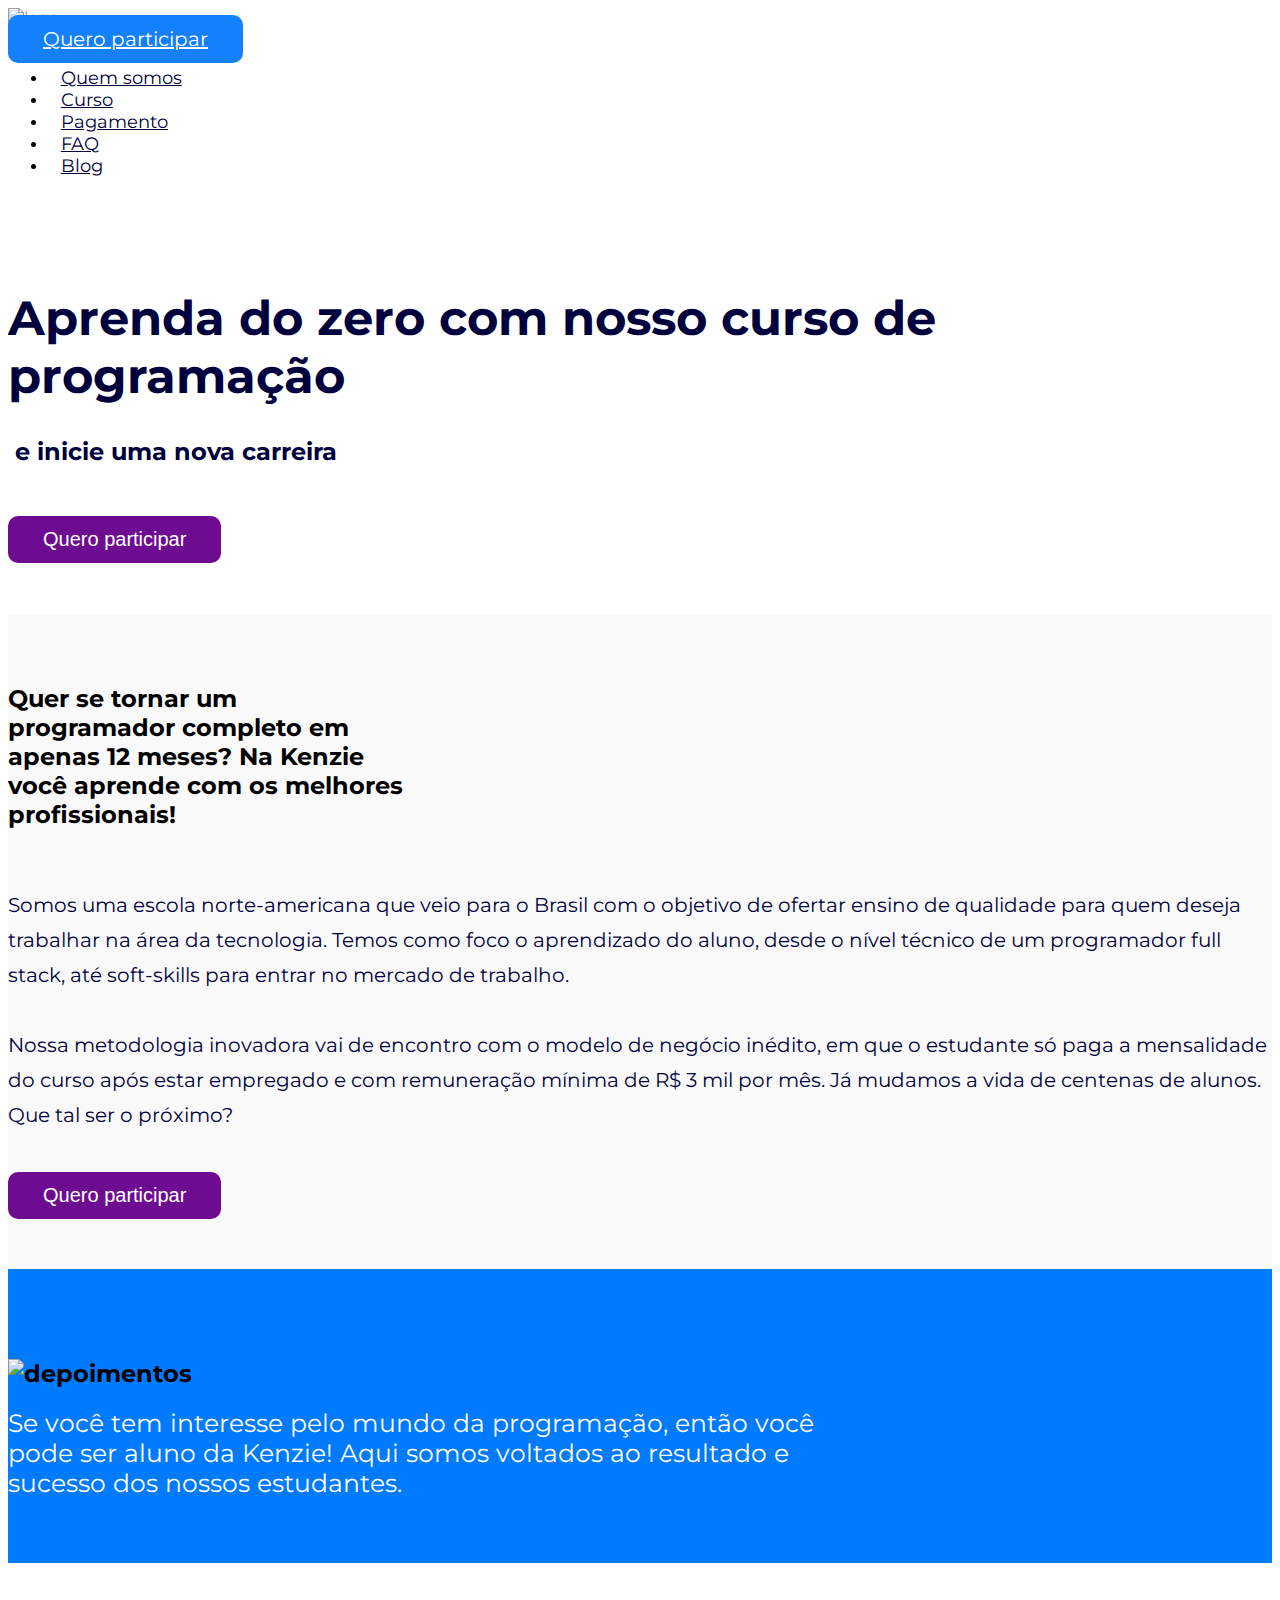
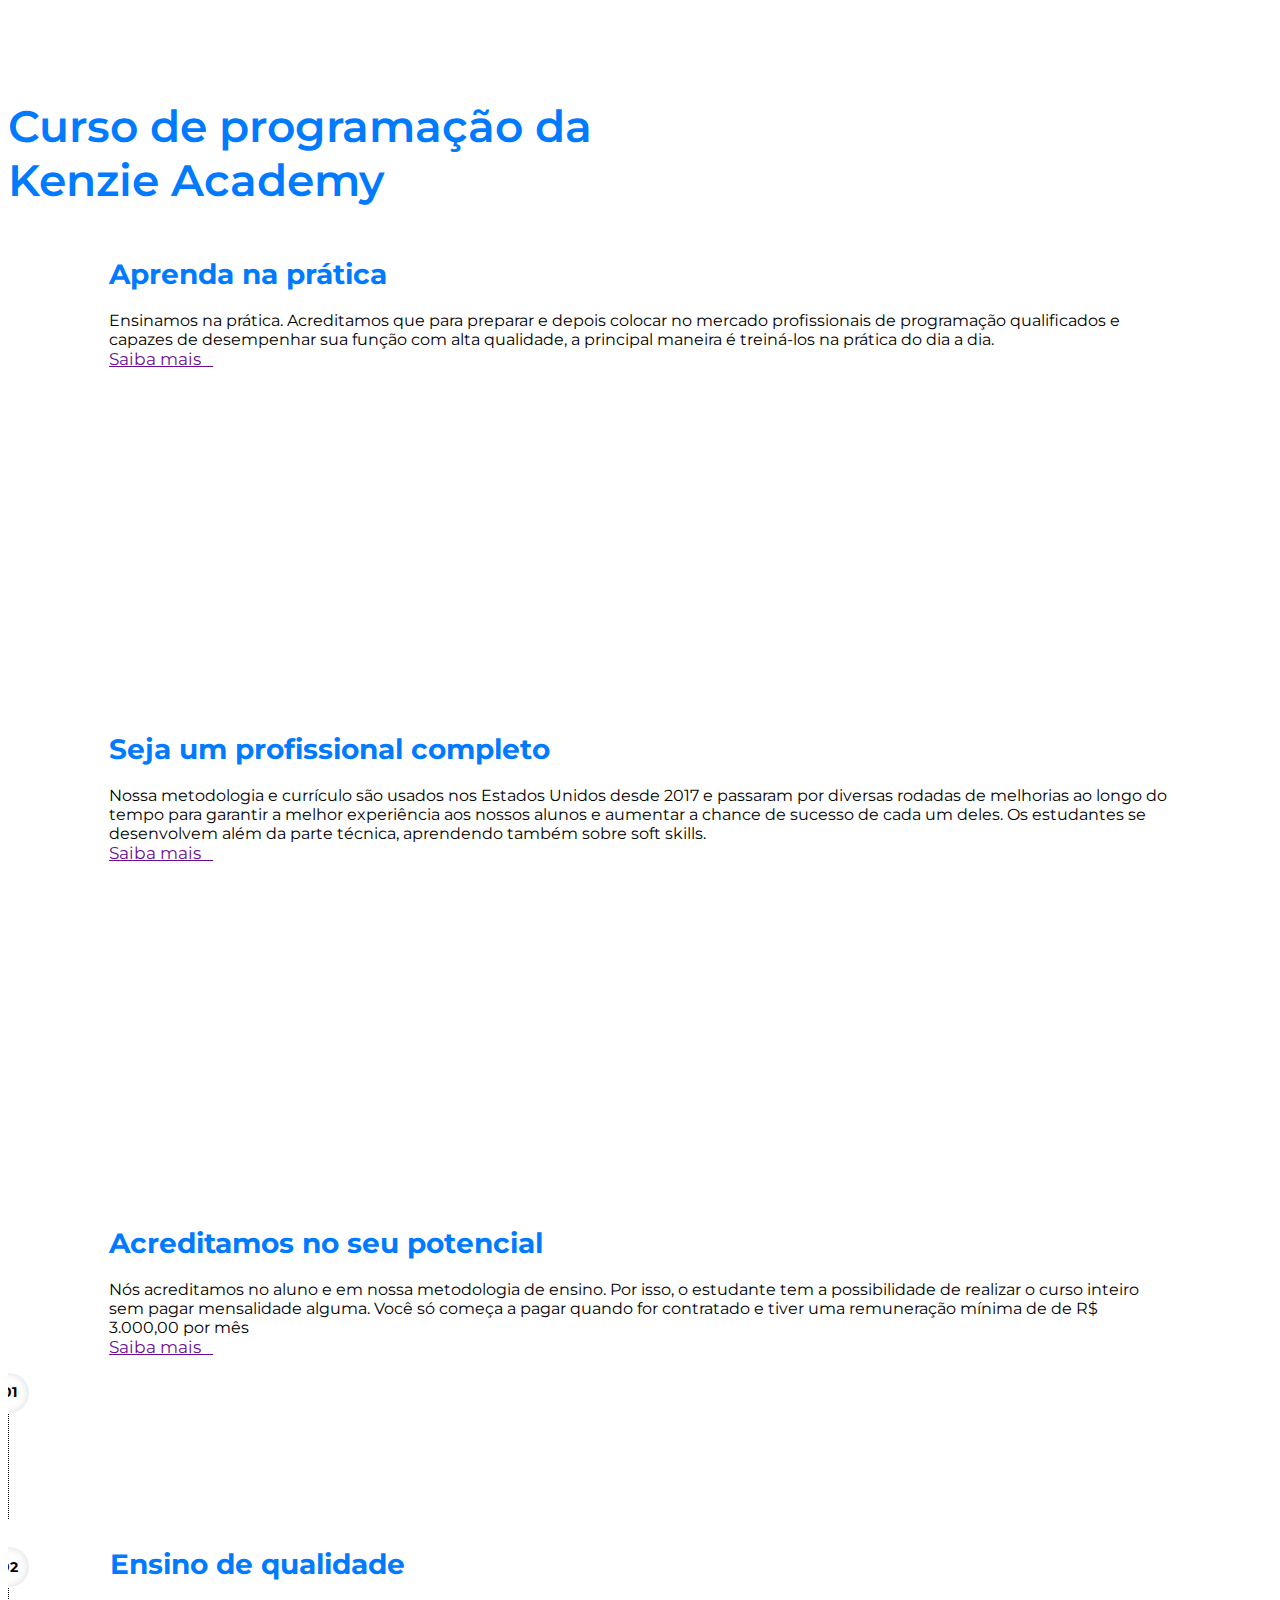
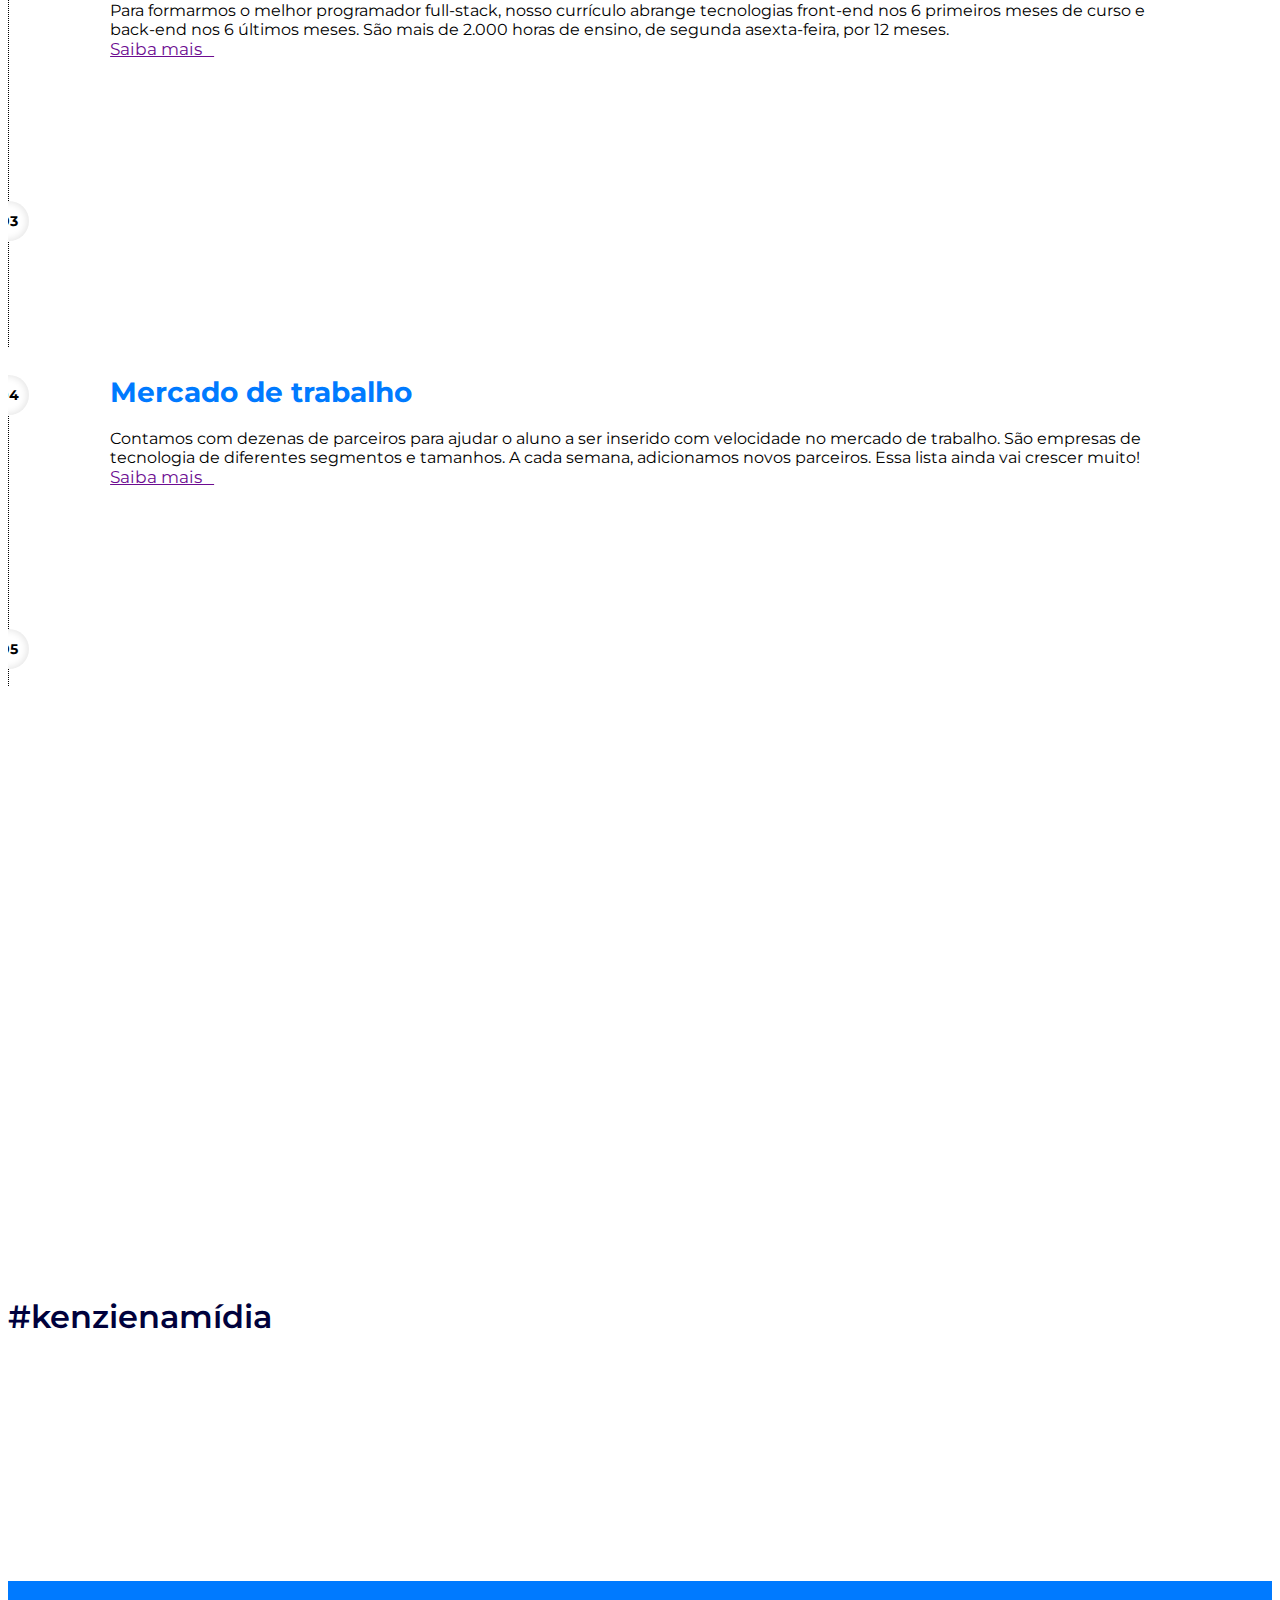
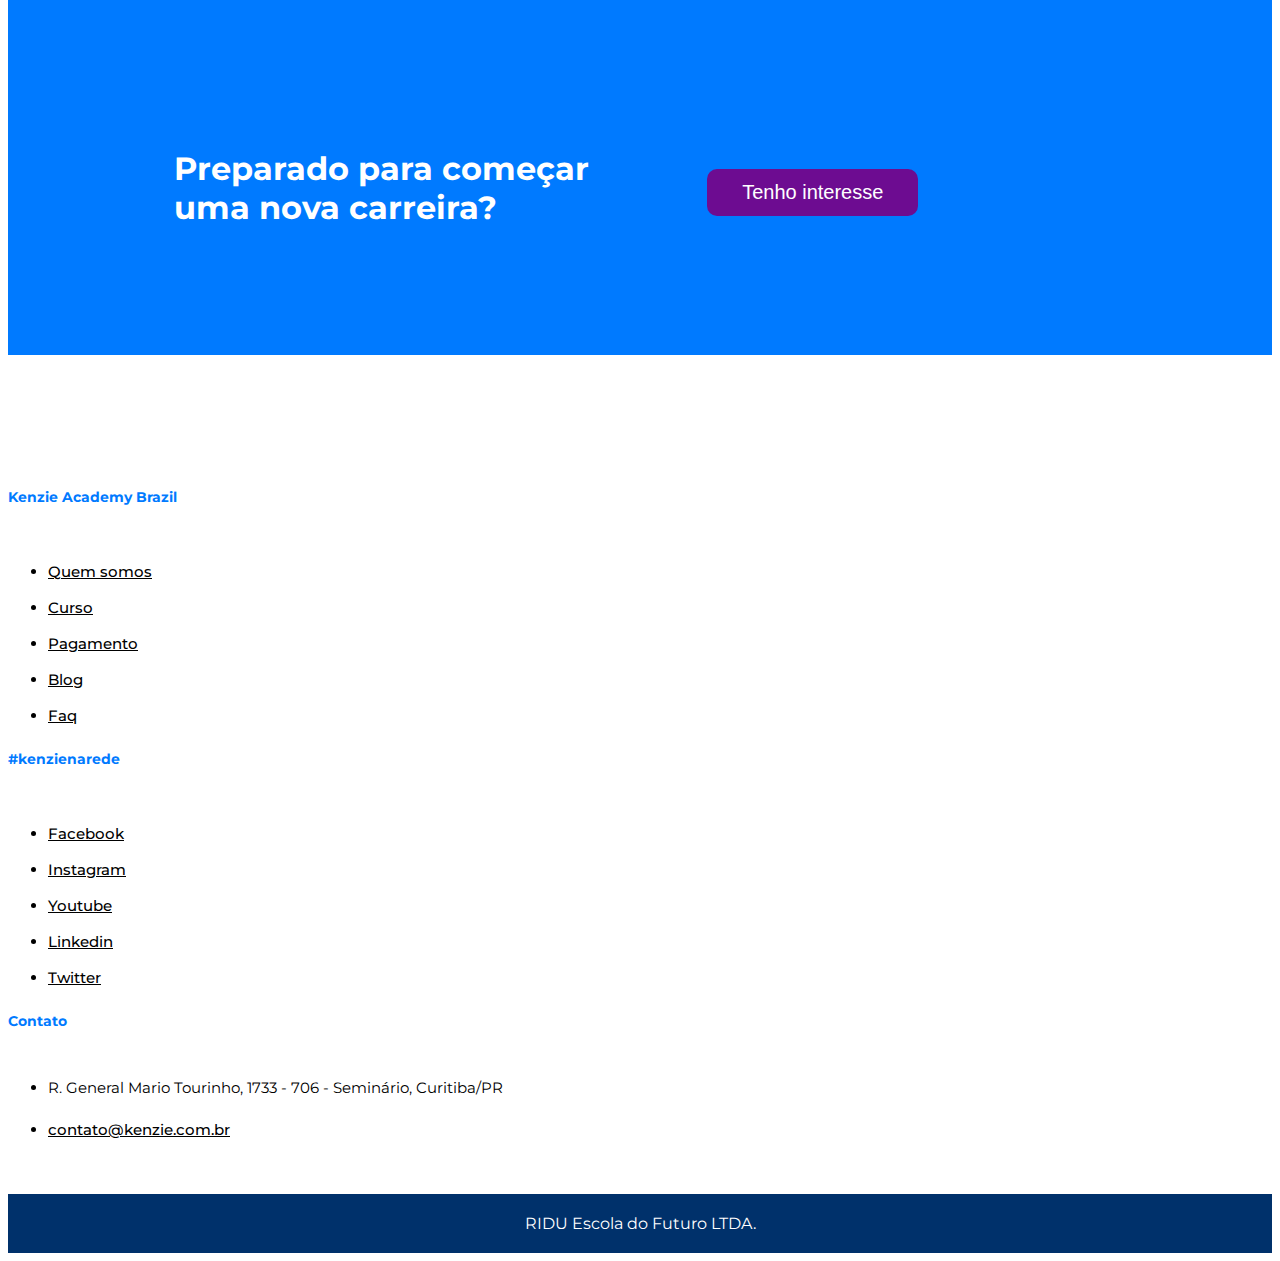
==== commit 82c91e6d: "updating testimonials" ====
--- a/index.html
+++ b/index.html
@@ -296,9 +296,133 @@
                     alt=""
                     class="d-block mx-auto comma"
                   />
+                  <img src="images/ingrid.png" alt="" class="imgizer" />
+                  <p class="detail-para">
+                    Aprendi programação do zero com a Kenzie e é incrível
+                    como em apenas 6 meses eu já consegui um emprego
+                    na área como desenvolvedora web e trabalhando com
+                    algo que eu sempre sonhei. E melhor ainda, contratada
+                    por uma empresa dos Estados Unidos.
+                    Aqui as oportunidades são reais!
+                  </p>
+                </div>
+                <p class="text-right below-spara">
+                  Ingrid Benites<br />
+                  Aluna<br />
+                  Kenzie Academy Brasil
+                </p>
+              </div>
+              <!--  -->
+            </div>
+            <div class="item">
+              <div class="col-12">
+                <div class="carousel-padd">
+                  <img
+                    src="images/comma.png"
+                    alt=""
+                    class="d-block mx-auto comma"
+                  />
+                  <img src="images/edson.png" alt="" class="imgizer" />
+                  <p class="detail-para">
+                    Eu era da área comercial e nunca tive contato com
+                    programação. Na Kenzie, antes mesmo de concluir o
+                    curso, consegui minha primeira colocação no mercado
+                    em uma equipe indiana de uma empresa de tecnologia
+                    dos Estados Unidos. A metodologia da Kenzie
+                    realmente funciona!
+                  </p>
+                </div>
+                <p class="text-right below-spara">
+                  Edson Silva<br />
+                  Aluno<br />
+                  Kenzie Academy Brasil
+                </p>
+              </div>
+              <!--  -->
+            </div>
+            <div class="item">
+              <div class="col-12">
+                <div class="carousel-padd">
+                  <img
+                    src="images/comma.png"
+                    alt=""
+                    class="d-block mx-auto comma"
+                  />
+                  <img src="images/viktor.jpg" alt="" class="imgizer" />
+                  <p class="detail-para">
+                    Estudar na Kenzie é desenvolver autonomia
+                    e autossuficiência nos estudos de tecnologia.
+                    Aprendemos a desenvolver nossas habilidades técnicas no dia 
+                    a dia, com a construção de projetos individuais e em grupo.
+                  </p>
+                </div>
+                <p class="text-right below-spara">
+                  Viktor Fagionato<br />
+                  Aluno<br />
+                  Kenzie Academy Brasil
+                </p>
+              </div>
+              <!--  -->
+            </div>
+            <div class="item">
+              <div class="col-12">
+                <div class="carousel-padd">
+                  <img
+                    src="images/comma.png"
+                    alt=""
+                    class="d-block mx-auto comma"
+                  />
+                  <img src="images/estevao.jpg" alt="" class="imgizer" />
+                  <p class="detail-para">
+                    Eu até tinha começado uma faculdade na área de
+                    tecnologia, mas lá eu praticamente não aprendi
+                    programação. Na Kenzie, o time de ensino me instruiu
+                    a aprender programação de verdade e antes mesmo
+                    de concluir o curso, consegui minha vaga no mercado
+                    com apenas 7 meses de Kenzie.
+                  </p>
+                </div>
+                <p class="text-right below-spara">
+                  Estevão Kalebe Alves<br />
+                  Aluno<br />
+                  Kenzie Academy Brasil
+                </p>
+              </div>
+              <!--  -->
+            <!--</div>
+            <div class="item">
+              <div class="col-12">
+                <div class="carousel-padd">
+                  <img
+                    src="images/comma.png"
+                    alt=""
+                    class="d-block mx-auto comma"
+                  />
+                  <img src="images/carous7-img.png" alt="" class="imgizer" />
+                  <p class="detail-para ">Conquistar minha primeira vaga no mercado,
+                    com apenas 6 meses de curso e em uma empresa dos Estados Unidos foi algo que
+                    nunca imaginei.
+                  </p>
+                </div>
+                <p class="text-right below-spara">
+                  Augusto Pietroski<br />
+                  Aluno<br />
+                  Kenzie Academy Brasil
+                </p>
+              </div> -->
+              <!--  -->
+            </div>
+            <div class="item">
+              <div class="col-12">
+                <div class="carousel-padd">
+                  <img
+                    src="images/comma.png"
+                    alt=""
+                    class="d-block mx-auto comma"
+                  />
                   <img src="images/carous5-img.png" alt="" class="imgizer" />
-                  <p class="detail-para">
-                    Eu já queria mudar de carreira, justamente para 
+                  <p class="detail-para ">
+                    Eu já queria mudar de carreira, justamente para
                     colocar minha vida financeira em ordem.
                     Quando a Kenzie apareceu com o modelo ISA de pagamento,
                     foi a minha solução. Agora eu faço um curso de qualidade,
@@ -306,7 +430,7 @@
                   </p>
                 </div>
                 <p class="text-right below-spara">
-                  Mariana antunes <br />
+                  Mariana Antunes <br />
                   Aluna<br />
                   Kenzie Academy Brasil
                 </p>
@@ -341,102 +465,9 @@
               <div class="col-12">
                 <div class="carousel-padd">
                   <img
-                    src="images/comma.png"
-                    alt=""
-                    class="d-block mx-auto comma"
-                  />
-                  <img src="images/carous7-img.png" alt="" class="imgizer" />
-                  <p class="detail-para">
-                    Estudar na Kenzie é desenvolver autonomia
-                    e autossuficiência nos estudos de tecnologia.
-                    Aprendemos a desenvolver nossas habilidades técnicas no dia 
-                    a dia, com a construção de projetos individuais e em grupo.
-                  </p>
-                </div>
-                <p class="text-right below-spara">
-                  Augusto Pietroski <br />
-                  Aluno<br />
-                  Kenzie Academy Brasil
-                </p>
-              </div>
-              <!--  -->
-            </div>
-            <div class="item">
-              <div class="col-12">
-                <div class="carousel-padd">
-                  <img
-                    src="images/comma.png"
-                    alt=""
-                    class="d-block mx-auto comma"
-                  />
-                  <img src="images/carous1-img.png" alt="" class="imgizer" />
-                  <p class="detail-para">
-                    Eu estava procurando há um bom tempo cursos na área da
-                    programação, mas não encontrava nada no formato que eu
-                    queria, que englobasse várias linguagens e que não exigisse
-                    nenhum conhecimento prévio em programação.
-                  </p>
-                </div>
-                <p class="text-right below-spara">
-                  Carolina Dargel <br />
-                  Aluna<br />
-                  Kenzie Academy Brasil
-                </p>
-              </div>
-              <!--  -->
-            </div>
-            <div class="item">
-              <div class="col-12">
-                <div class="carousel-padd">
-                  <img
-                    src="images/comma.png"
-                    alt=""
-                    class="d-block mx-auto comma"
-                  />
-                  <img src="images/carous2-img.png" alt="" class="imgizer" />
-                  <p class="detail-para t42">
-                    Venha para a Kenzie! Em um ano você será um Desenvolvedor
-                    Full-Stack.
-                  </p>
-                </div>
-                <p class="text-right below-spara">
-                  Roni Pellenz <br />
-                  Aluno<br />
-                  Kenzie Academy Brasil
-                </p>
-              </div>
-              <!--  -->
-            </div>
-            <div class="item">
-              <div class="col-12">
-                <div class="carousel-padd">
-                  <img
-                    src="images/comma.png"
-                    alt=""
-                    class="d-block mx-auto comma"
-                  />
-                  <img src="images/carous3-img.png" alt="" class="imgizer" />
-                  <p class="detail-para t24">
-                    Se você quer vir para a Kenzie, não tenha medo. Pode vir
-                    porque a programação que você precisa é prática, você
-                    precisa saber usar o código. E a Kenzie vai te ensinar isso.
-                  </p>
-                </div>
-                <p class="text-right below-spara">
-                  Luiz Mileck <br />
-                  Aluno<br />
-                  Kenzie Academy Brasil
-                </p>
-              </div>
-              <!--  -->
-            </div>
-            <div class="item">
-              <div class="col-12">
-                <div class="carousel-padd">
-                  <img
-                    src="images/comma.png"
-                    alt=""
-                    class="d-block mx-auto comma"
+                          src="images/comma.png"
+                          alt=""
+                          class="d-block mx-auto comma"
                   />
                   <img src="images/carous4-img.png" alt="" class="imgizer" />
                   <p class="detail-para">
--- a/css/style.css
+++ b/css/style.css
@@ -235,7 +235,8 @@
   font-size: 19px;
   color: #00013c;
   text-align: center;
-  margin-top: 30px;
+  margin-top: 20px;
+  line-height: 1.4;
   padding: 15px;
 }
 
@@ -245,6 +246,7 @@
   top: -30px;
   z-index: 99999999;
   width: 110px !important;
+  border-radius: 10px;
 }
 
 .owl-prev {
